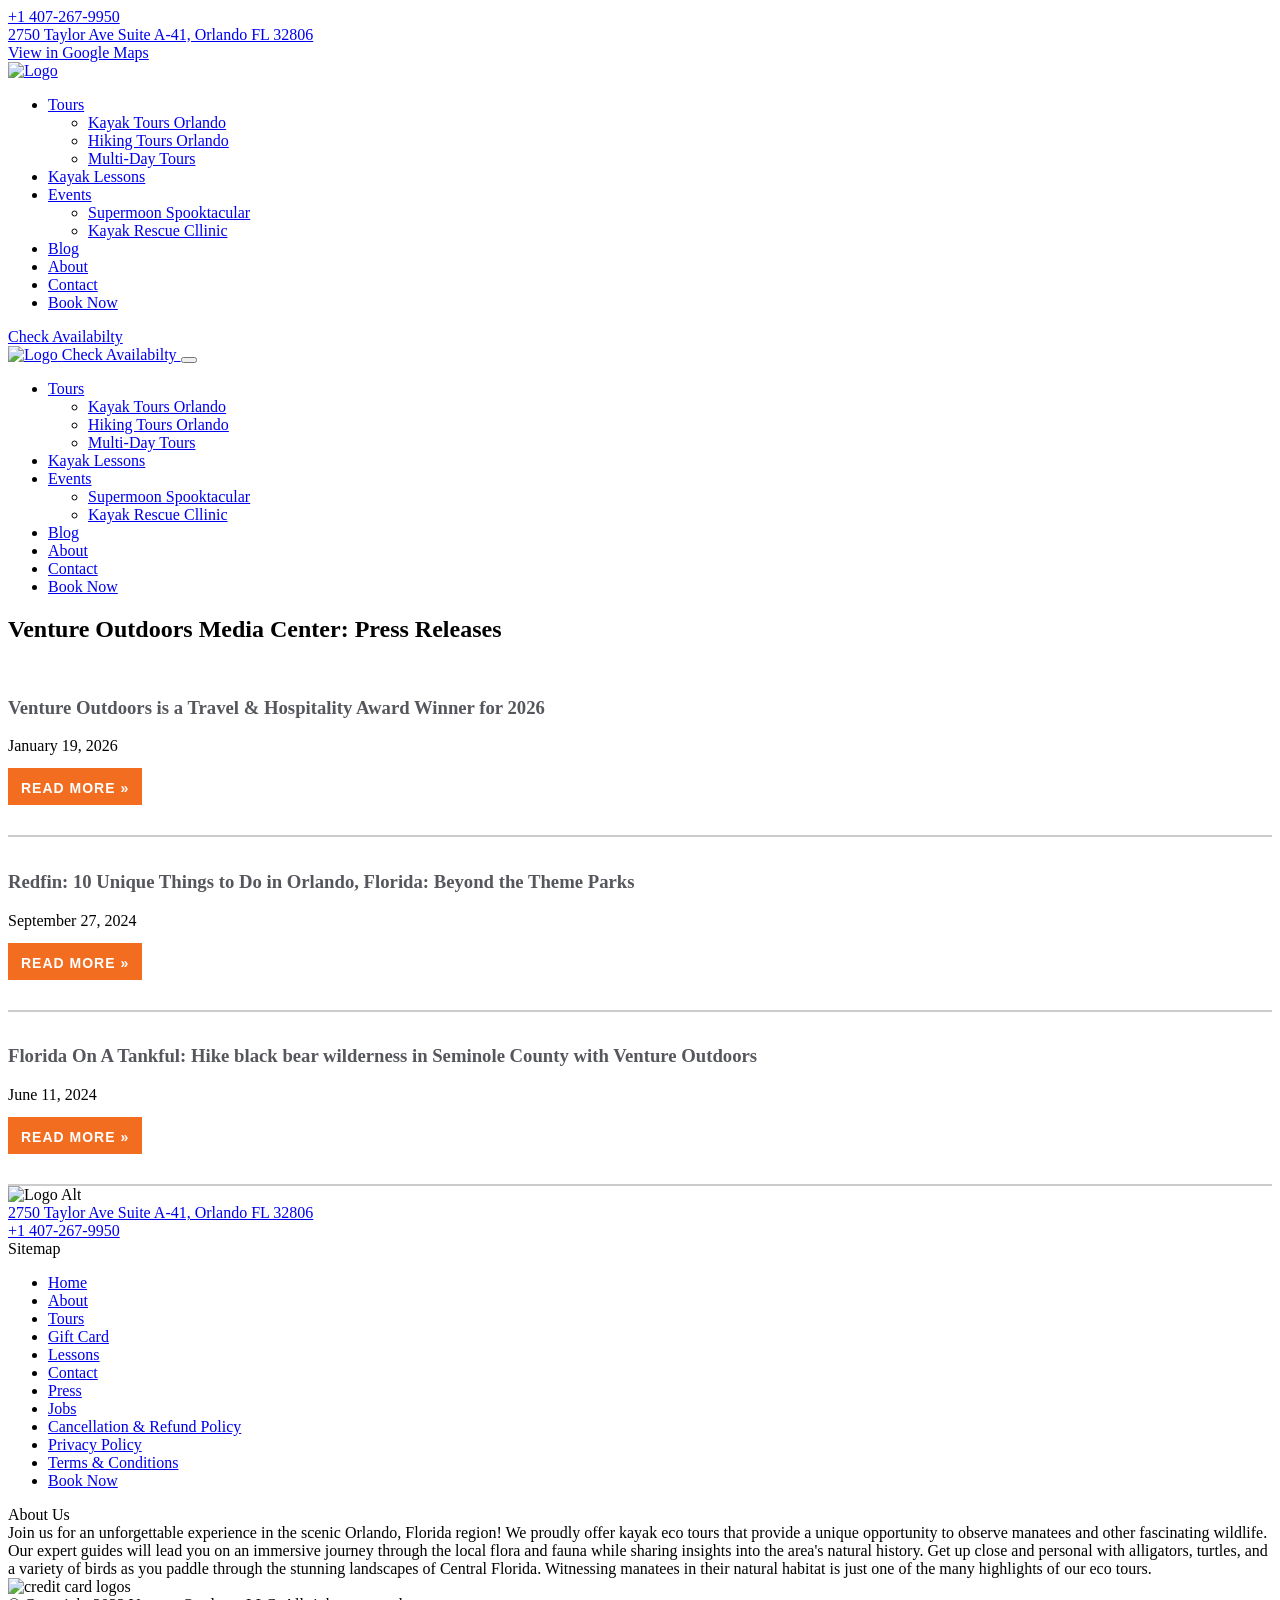
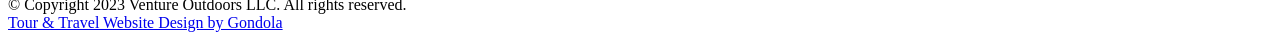
==== index.html @ 12ed65f8 "Initial commit." ====
<!doctype html>
<!--
 ██████╗  ██████╗ ███╗   ██╗██████╗  ██████╗ ██╗      █████╗            ████████╗██████╗  █████╗ ██╗   ██╗███████╗██╗
██╔════╝ ██╔═══██╗████╗  ██║██╔══██╗██╔═══██╗██║     ██╔══██╗           ╚══██╔══╝██╔══██╗██╔══██╗██║   ██║██╔════╝██║
██║  ███╗██║   ██║██╔██╗ ██║██║  ██║██║   ██║██║     ███████║              ██║   ██████╔╝███████║██║   ██║█████╗  ██║
██║   ██║██║   ██║██║╚██╗██║██║  ██║██║   ██║██║     ██╔══██║              ██║   ██╔══██╗██╔══██║╚██╗ ██╔╝██╔══╝  ██║
╚██████╔╝╚██████╔╝██║ ╚████║██████╔╝╚██████╔╝███████╗██║  ██║    ██╗       ██║   ██║  ██║██║  ██║ ╚████╔╝ ███████╗███████╗
 ╚═════╝  ╚═════╝ ╚═╝  ╚═══╝╚═════╝  ╚═════╝ ╚══════╝╚═╝  ╚═╝    ╚═╝       ╚═╝   ╚═╝  ╚═╝╚═╝  ╚═╝  ╚═══╝  ╚══════╝╚══════╝
Made with ♥ in Austin, Boulder, Key West, Medellin, Raleigh - https://gondola.travel - © Copyright 2021
-->
<html lang="en-US">

<head>
    <meta charset="utf-8">
    <meta http-equiv="x-ua-compatible" content="ie=edge">
    <meta name="viewport" content="width=device-width, initial-scale=1, shrink-to-fit=no">

    <title>Jobs - Venture Outdoors</title>

    <!-- All in One SEO 4.1.6.2 -->
    <meta name="robots" content="max-image-preview:large" />
    <meta name="google-site-verification" content="4XQphBFHT21Ok1KPwRfd1yV6gdIKWI-38BEIN23_1Zc" />
    <link rel="canonical" href="https://jobs.ventureoutdoorsflorida.com/" />
    <meta property="og:locale" content="en_US" />
    <meta property="og:site_name" content="Venture Outdoors - Just another Gondola Sites site" />
    <meta property="og:type" content="article" />
    <meta property="og:title" content="Jobs - Venture Outdoors" />
    <meta property="og:url" content="https://jobs.ventureoutdoorsflorida.com/" />
    <meta property="article:published_time" content="2023-08-31T20:32:22+00:00" />
    <meta property="article:modified_time" content="2024-12-18T20:30:49+00:00" />
    <meta name="twitter:card" content="summary" />
    <meta name="twitter:title" content="Jobs - Venture Outdoors" />
    <script type="application/ld+json" class="aioseo-schema">
			{"@context":"https:\/\/schema.org","@graph":[{"@type":"WebSite","@id":"https:\/\/ventureoutdoorsflorida.com\/#website","url":"https:\/\/ventureoutdoorsflorida.com\/","name":"Venture Outdoors","description":"Just another Gondola Sites site","inLanguage":"en-US","publisher":{"@id":"https:\/\/ventureoutdoorsflorida.com\/#organization"}},{"@type":"Organization","@id":"https:\/\/ventureoutdoorsflorida.com\/#organization","name":"Venture Outdoors","url":"https:\/\/ventureoutdoorsflorida.com\/"},{"@type":"BreadcrumbList","@id":"https:\/\/jobs.ventureoutdoorsflorida.com\/#breadcrumblist","itemListElement":[{"@type":"ListItem","@id":"https:\/\/ventureoutdoorsflorida.com\/#listItem","position":1,"item":{"@type":"WebPage","@id":"https:\/\/ventureoutdoorsflorida.com\/","name":"Home","description":"Join us today and get ready for an exhilarating Orlando kayaking experience like no other. Explore the picturesque waterways, encounter diverse wildlife, and soak in the breathtaking natural beauty!","url":"https:\/\/ventureoutdoorsflorida.com\/"},"nextItem":"https:\/\/jobs.ventureoutdoorsflorida.com\/#listItem"},{"@type":"ListItem","@id":"https:\/\/jobs.ventureoutdoorsflorida.com\/#listItem","position":2,"item":{"@type":"WebPage","@id":"https:\/\/jobs.ventureoutdoorsflorida.com\/","name":"Jobs","url":"https:\/\/jobs.ventureoutdoorsflorida.com\/"},"previousItem":"https:\/\/ventureoutdoorsflorida.com\/#listItem"}]},{"@type":"WebPage","@id":"https:\/\/jobs.ventureoutdoorsflorida.com\/#webpage","url":"https:\/\/jobs.ventureoutdoorsflorida.com\/","name":"Jobs - Venture Outdoors","inLanguage":"en-US","isPartOf":{"@id":"https:\/\/ventureoutdoorsflorida.com\/#website"},"breadcrumb":{"@id":"https:\/\/jobs.ventureoutdoorsflorida.com\/#breadcrumblist"},"datePublished":"2026-01-20T20:32:22+00:00","dateModified":"2026-01-20T20:32:22+00:00"}]}
		</script>
    <!-- All in One SEO -->

    <link rel='dns-prefetch' href='//moderate.cleantalk.org' />
    <link rel="stylesheet"
        href="https://ventureoutdoorsflorida.com/wp-content/themes/gondola-wp/resources/../lib/flickity/flickity.min.css?ver=5.8.12">
    <link rel="stylesheet"
        href="https://ventureoutdoorsflorida.com/wp-content/themes/gondola-wp/resources/../lib/flickity-fullscreen/fullscreen.css?ver=5.8.12">
    <link rel="stylesheet"
        href="https://ventureoutdoorsflorida.com/wp-content/themes/gondola-wp/resources/../lib/cookie-consent/cookieconsent.css?ver=5.8.12">
    <link href="https://ventureoutdoorsflorida.com/wp-content/plugins/ajax-search-lite/css/style.basic.css?ver=4.10"
        defer="defer" rel="stylesheet" type="text/css" media="all" />
    <link
        href="https://ventureoutdoorsflorida.com/wp-content/plugins/ajax-search-lite/css/style-curvy-black.css?ver=4.10"
        defer="defer" rel="stylesheet" type="text/css" media="all" />
    <link
        href="https://ventureoutdoorsflorida.com/wp-content/themes/gondola-wp/dist/styles/contact_8679959c.css?ver=5.8.12"
        defer="defer" rel="stylesheet" type="text/css" media="all" />
    <link
        href="https://ventureoutdoorsflorida.com/wp-content/uploads/sites/572/gondola-custom-css/gondola-custom-css.css"
        defer="defer" rel="stylesheet" type="text/css" media="all" />
    <link href="custom-styles.css" defer="defer" rel="stylesheet" type="text/css" media="all" />
    <style id='rocket-lazyload-inline-css' type='text/css'>
        .rll-youtube-player {
            position: relative;
            padding-bottom: 56.23%;
            height: 0;
            overflow: hidden;
            max-width: 100%;
        }

        .rll-youtube-player iframe {
            position: absolute;
            top: 0;
            left: 0;
            width: 100%;
            height: 100%;
            z-index: 100;
            background: 0 0
        }

        .rll-youtube-player img {
            bottom: 0;
            display: block;
            left: 0;
            margin: auto;
            max-width: 100%;
            width: 100%;
            position: absolute;
            right: 0;
            top: 0;
            border: none;
            height: auto;
            cursor: pointer;
            -webkit-transition: .4s all;
            -moz-transition: .4s all;
            transition: .4s all
        }

        .rll-youtube-player img:hover {
            -webkit-filter: brightness(75%)
        }

        .rll-youtube-player .play {
            height: 72px;
            width: 72px;
            left: 50%;
            top: 50%;
            margin-left: -36px;
            margin-top: -36px;
            position: absolute;
            background: url(https://ventureoutdoorsflorida.com/wp-content/plugins/rocket-lazy-load/assets/img/youtube.png) no-repeat;
            cursor: pointer
        }
    </style>
    <script> let themeColors = { "theme_color": "ltBlue", "reviews_background": "#46606b", "top_bar_background": "#353b49", "primary": "#ff7140", "accent": "#ff7140", "primary_button": "#ff7140", "link": "#ff7140", "icon": "#6ac9cd", "text_light": "#848484", "gray_light": "#E4E8E9", "off_white_background": "#f8f8f8", "header_background": "#ffffff", "footer_background": "#353b49", "text_color": "#0f0f0f", "danger_color": "#961f15", "warning_color": "#ffb30f", "success_color": "#31c46c", "hamburger_menu_color": "#ff7140", "mobile_dropdown_menu_background": "#ffffff", "mobile_dropdown_menu_text_color": "#ff7140", "top_bar_text_color": "#ffffff", "top_bar_link_color": "#ffffff", "header_text_color": "#ff7140", "header_link_color": "#ff7140", "header_button_text_color": "#ffffff", "footer_text_color": "#ffffff", "footer_link_color": "#ffffff", "header_button_background_color": "#ff7140" }</script>
    <script async defer data-website-id="1df58203-f57c-4f80-93d7-39aa122d0c62"
        src="https://analytics.gondola.travel/umami.js"></script>
    <script>
        window.addEventListener("DOMContentLoaded", async function () {
            function sleep(ms) {
                return new Promise(resolve => setTimeout(resolve, ms));
            }

            (async function () {
                await sleep(1000);

                const registerUmami = function (links, label) {
                    if (links) {
                        for (const link of links) {
                            link.addEventListener('click', () => umami(label));
                        }
                    }
                }

                const headerLinks = document.querySelector('div.container.main-header')?.getElementsByTagName('a');
                registerUmami(headerLinks, 'Navigation CTA');

                const heroLinks = document.querySelector('.container.hero-content')?.getElementsByTagName('a');
                registerUmami(heroLinks, 'Home page hero CTA');

                const footerLinks = document.getElementById('footer')?.getElementsByTagName('a');
                registerUmami(footerLinks, 'Footer CTA');

                const products = document.getElementsByClassName('product');
                if (products) {
                    for (const product of products) {
                        const bookLink = product.querySelector('a[title="Book Now"]');
                        if (bookLink) {
                            bookLink.addEventListener('click', () => umami('Product card Booking'));
                        } else {
                            // skip wrong product cards
                            continue;
                        }

                        const learMoreLink = product.querySelector('a[title="Learn More"]');
                        if (learMoreLink) {
                            learMoreLink.addEventListener('click', () => umami('Product card Learn More'));
                        }
                        const productImageLink = product.querySelector('div.product-header-image a');
                        if (productImageLink) {
                            productImageLink.addEventListener('click', () => umami('Product card Image'));
                        }
                    }
                }
            })();
        });
    </script>

    <script>
        window.addEventListener("DOMContentLoaded", async function () {
            function sleep(ms) {
                return new Promise(resolve => setTimeout(resolve, ms));
            }

            (async function () {
                await sleep(1000);

                const inquireAskLink = document.getElementById('gondola-inquiry-form')?.querySelector('a[data-target="#ask_question_modal"]');
                if (inquireAskLink) {
                    inquireAskLink.onclick = () => umami('Product page booking Ask a question');
                }
                const inquireSubmitButton = document.getElementById('gondola-inquiry-form')?.querySelector('button[type="submit"]');
                if (inquireSubmitButton) {
                    console.log('inquireSubmitButton', inquireSubmitButton);
                    inquireSubmitButton.parentElement.onclick = () => umami('Product page booking Request Info');
                } else {
                    const ctaLink = document.getElementById('product-calendar')?.querySelector('a');
                    if (ctaLink) {
                        ctaLink.onclick = () => umami('Product page booking CTA');
                    }
                }
            })();
        });
    </script>
    <script>(function (w, d, s, l, i) {
            w[l] = w[l] || []; w[l].push({
                'gtm.start':
                    new Date().getTime(), event: 'gtm.js'
            }); var f = d.getElementsByTagName(s)[0],
                j = d.createElement(s), dl = l != 'dataLayer' ? '&l=' + l : ''; j.async = true; j.src =
                    'https://www.googletagmanager.com/gtm.js?id=' + i + dl; f.parentNode.insertBefore(j, f);
        })(window, document, 'script', 'dataLayer', 'GTM-M6R42WX');</script>
    <script>
        const validateEmail = (email) => {
            return email.match(
                /^(([^<>()[\]\.,;:\s@\"]+(\.[^<>()[\]\.,;:\s@\"]+)*)|(\".+\"))@((\[[0-9]{1,3}\.[0-9]{1,3}\.[0-9]{1,3}\.[0-9]{1,3}\])|(([a-zA-Z\-0-9]+\.)+[a-zA-Z]{2,}))$/
            );
        };
        function onSubmitNewsletter(token) {
            document.getElementById("gondola-email-newsletter-form").submit();
        }

        function beforeCaptchaNewsletter(token) {
            let gondolaNewsletterForm = $("#gondola-email-newsletter-form").validate({
                onsubmit: false,
                rules: {
                    gondola_email: {
                        required: true,
                        email: true,
                    },
                },
            });

            if (!gondolaNewsletterForm.valid()) {
                $("iframe[title=\"Main content of the hCaptcha challenge\"]").parent().parent().css("visibility", "hidden")
                hcaptcha.reset()
            } else {
                let email = $("#gondola-email-newsletter-form #gondola_email").val();
                if (email && validateEmail(email)) {
                    $("iframe[title=\"Main content of the hCaptcha challenge\"]").parent().parent().css("visibility", "visible")
                    hcaptcha.reset()
                } else {
                    $("iframe[title=\"Main content of the hCaptcha challenge\"]").parent().parent().css("visibility", "hidden")
                    hcaptcha.reset()
                }
            }
        }

        function onSubmitInquiry(token) {
            document.getElementById("gondola-inquiry-form").submit();
        }
        function beforeCaptchaInquiry(token) {
            let gondolaInquiryForm = $("#gondola-inquiry-form").validate({
                onsubmit: false,
                rules: {
                    gondola_email: {
                        required: true,
                        email: true,
                    },
                },
            });

            if (!gondolaInquiryForm.valid()) {
                $("iframe[title=\"Main content of the hCaptcha challenge\"]").parent().parent().css("visibility", "hidden")
                hcaptcha.reset()
            } else {
                let email = $("#product-calendar #gondola_email").val();
                let name = $("#product-calendar #gondola_name").val();
                let when = $("#product-calendar #gondola_when").val();
                if (email && validateEmail(email) && name && when) {
                    $("iframe[title=\"Main content of the hCaptcha challenge\"]").parent().parent().css("visibility", "visible")
                    hcaptcha.reset()
                } else {
                    $("iframe[title=\"Main content of the hCaptcha challenge\"]").parent().parent().css("visibility", "hidden")
                    hcaptcha.reset()
                }
            }
        }
        function onSubmitQuestion(token) {
            document.getElementById("gondola-ask-a-question-form").submit();
        }
        function beforeCaptchaQuestion(token) {
            let gondolaAskAQuestionForm = $("#gondola-ask-a-question-form").validate({
                onsubmit: false,
                rules: {
                    gondola_email: {
                        required: true,
                        email: true,
                    },
                },
            });

            if (!gondolaAskAQuestionForm.valid()) {
                $("iframe[title=\"Main content of the hCaptcha challenge\"]").parent().parent().css("visibility", "hidden")
                hcaptcha.reset()
            } else {
                let email = $("#gondola-ask-a-question-form #gondola_email").val();
                let name = $("#gondola-ask-a-question-form #gondola_name").val();
                let message = $("#gondola-ask-a-question-form #gondola_question").val();
                if (email && validateEmail(email) && name && message) {
                    $("iframe[title=\"Main content of the hCaptcha challenge\"]").parent().parent().css("visibility", "visible")
                    hcaptcha.reset()
                } else {
                    $("iframe[title=\"Main content of the hCaptcha challenge\"]").parent().parent().css("visibility", "hidden")
                    hcaptcha.reset()
                }
            }
        }

    </script>
    <link rel="preconnect" href="https://fonts.gstatic.com" crossorigin />
    <link rel="preload" as="style" href="//fonts.googleapis.com/css?family=Open+Sans&display=swap" />
    <link rel="stylesheet" href="//fonts.googleapis.com/css?family=Open+Sans&display=swap" media="all" />
    <style>
        div[id*='ajaxsearchlitesettings'].searchsettings .asl_option_inner label {
            font-size: 0px !important;
            color: rgba(0, 0, 0, 0);
        }

        div[id*='ajaxsearchlitesettings'].searchsettings .asl_option_inner label:after {
            font-size: 11px !important;
            position: absolute;
            top: 0;
            left: 0;
            z-index: 1;
        }

        .asl_w_container {
            width: 100%;
            margin: 0px 0px 0px 0px;
        }

        div[id*='ajaxsearchlite'].asl_m {
            width: 100%;
        }

        div[id*='ajaxsearchliteres'].wpdreams_asl_results div.resdrg span.highlighted {
            font-weight: bold;
            color: rgba(217, 49, 43, 1);
            background-color: rgba(238, 238, 238, 1);
        }

        div[id*='ajaxsearchliteres'].wpdreams_asl_results .results div.asl_image {
            width: 240px;
            height: 130px;
            background-size: cover;
            background-repeat: no-repeat;
        }

        div.asl_r .results {
            max-height: none;
        }

        div.asl_r.asl_w.vertical .results .item::after {
            display: block;
            position: absolute;
            bottom: 0;
            content: '';
            height: 1px;
            width: 100%;
            background: #D8D8D8;
        }

        div.asl_r.asl_w.vertical .results .item.asl_last_item::after {
            display: none;
        }

        body span.asl_single_highlighted {
            display: inline !important;
            color: rgba(217, 49, 43, 1) !important;
            background-color: rgba(238, 238, 238, 1) !important;
        }
    </style>
    <link rel="icon" href="https://ventureoutdoorsflorida.com/wp-content/uploads/sites/572/2023/09/favicon.webp"
        sizes="32x32">
    <link rel="icon" href="https://ventureoutdoorsflorida.com/wp-content/uploads/sites/572/2023/09/favicon.webp"
        sizes="192x192">
    <link rel="apple-touch-icon"
        href="https://ventureoutdoorsflorida.com/wp-content/uploads/sites/572/2023/09/favicon.webp">
    <meta name="msapplication-TileImage"
        content="https://ventureoutdoorsflorida.com/wp-content/uploads/sites/572/2023/09/favicon.webp">
    <style type="text/css" id="wp-custom-css">
        @media (max-width: 400px) {

            .mobile-cta-logo-container img,
            img.mobile-cta-logo {
                max-height: 50px !important;
            }

            .font-18 {
                font-size: 14px;
            }

            img {
                height: fit-content;
                width: -webkit-fill-available;
            }

        }

        @media (max-width: 992px) {
            .dropdown-menu.mobile-dropdown-menu-background:hover {
                background: #fff !important;
            }

            img.icon-img {
                width: 20px;
            }

            a.btn.btn-secondary.text-color.btn-lg.mt-2.font-weight-bold.btn-block.fixed-book-now-button {
                color: #fff !important;
            }

            img.imgsvg {
                width: 20px;
            }
    </style>
    <script
        type="application/ld+json">{"@context":"https:\/\/schema.org","@type":"TravelAgency","name":"Venture Outdoors","address":{"@type":"PostalAddress","streetAddress":"2750 Taylor Ave Suite A-41, Orlando FL 32806","addressLocality":"","addressRegion":"","postalCode":"","addressCountry":"US"},"url":"https:\/\/ventureoutdoorsflorida.com","telephone":"+1 407-267-9950","sameAs":["https:\/\/www.facebook.com\/ventureoutdoorsusa","https:\/\/www.instagram.com\/ventureoutdoorsusa\/","https:\/\/www.linkedin.com\/company\/ventureoutdoorsusa","https:\/\/www.youtube.com\/@ventureoutdoorsusa"]}</script>
    <script
        type="application/ld+json">{"@context":"https:\/\/schema.org","@type":"FAQPage","mainEntity":[{"@type":"Question","name":"What should I wear for a kayak tour?","acceptedAnswer":{"@type":"Answer","text":"<p>Wear comfortable, moisture-wicking clothing, and consider a swimsuit or quick-dry shorts. Don't forget sunscreen, a hat, and water shoes or sandals with a secure strap.<\/p>\n"}},{"@type":"Question","name":"Are kayak tours safe?","acceptedAnswer":{"@type":"Answer","text":"<p>Yes, kayak tours are generally safe when conducted by experienced guides. They provide safety instructions and equipment. Always follow their guidance and wear a life jacket.<\/p>\n"}},{"@type":"Question","name":"Is wildlife viewing guaranteed on kayak tours?","acceptedAnswer":{"@type":"Answer","text":"<p>While wildlife sightings are common, they can't be guaranteed. Guides do their best to maximize your chances of seeing wildlife in their natural habitat.<\/p>\n"}},{"@type":"Question","name":"Are kayak lessons suitable for children?","acceptedAnswer":{"@type":"Answer","text":"<p>Many kayak lesson providers offer lessons for children and families. The minimum age may vary, so check with the provider for specific age requirements.<\/p>\n"}},{"@type":"Question","name":"Do I need to be physically fit for a hike?","acceptedAnswer":{"@type":"Answer","text":"<p>The difficulty of hikes varies, so there are options suitable for all fitness levels. Guides can recommend hikes that match your physical abilities.<\/p>\n"}},{"@type":"Question","name":"What should I bring on a hike?","acceptedAnswer":{"@type":"Answer","text":"<p>Essential items include sturdy hiking shoes, weather-appropriate clothing, a backpack, water, snacks, a map, and a first-aid kit. Follow your guide's recommendations.<\/p>\n"}},{"@type":"Question","name":"Are hikes suitable for children and families?","acceptedAnswer":{"@type":"Answer","text":"<p>Yes, many guided hikes are family-friendly. Guides can adjust the pace and route to accommodate children and ensure safety.<\/p>\n"}},{"@type":"Question","name":"Do tour guides accept tips?","acceptedAnswer":{"@type":"Answer","text":"<p>Our guides do accept tips, and they are greatly appreciated. Tipping is left up to the individual, but as a general practice, 15%-20% of the trip cost is the common gratuity in Orlando.<\/p>\n"}}]}</script>
    <noscript>
        <style id="rocket-lazyload-nojs-css">
            .rll-youtube-player,
            [data-lazy-src] {
                display: none !important;
            }
        </style>
    </noscript>
    <style>
        :root {
            --theme-color: #ff7140;
        }

        html {
            margin-top: 0 !important;
        }
    </style>
</head>

<body
    class="page-template page-template-page-jobs page-jobs page page-id-14 jobs app-data index-data singular-data page-data page-14-data page-jobs-data">
    <noscript><iframe src="https://www.googletagmanager.com/ns.html?id=GTM-M6R42WX" height="0" width="0"
            style="display:none;visibility:hidden"></iframe></noscript>
    <header class="banner">
        <div class="top-bar" id="top-bar">
            <div class="container-fluid">
                <div class="row">
                    <div class="col-12 col-md-10 text-center text-md-left font-12">
                        <div class="phone pr-3 float-left">
                            <i class="far fa-phone-alt mr-2 fa-fw"></i><a class="phone-number"
                                href="tel:+14072679950">+1 407-267-9950 </a>
                        </div>
                        <div class="address text-right text-md-left d-none d-md-block d-lg-block d-xl-block">
                            <i class="far fa-map-marker-alt mr-2 fa-fw"></i>
                            <a href="https://maps.google.com/?q=2750+Taylor+Ave+Suite+A-41%2C+Orlando+FL+32806++%2C++"
                                target="_blank" title="Google Maps" rel="noreferrer">
                                2750 Taylor Ave Suite A-41, Orlando FL 32806

                            </a>
                        </div>
                        <div class="address text-right text-md-left d-md-none d-lg-none d-xl-none">
                            <i class="far fa-map-marker-alt mr-2 fa-fw"></i>
                            <a href="https://maps.google.com/?q=2750 Taylor Ave Suite A-41, Orlando FL 32806  ,  "
                                target="_blank" title="Google Maps" rel="noreferrer">View in Google Maps</a>
                        </div>
                    </div>
                    <div class="col-12 col-md-2 text-center text-md-left font-12">
                        <div class="social float-right">
                            <a href="https://www.facebook.com/ventureoutdoorsusa" class="text-center float-left"
                                title="Facebook" target="_blank">
                                <i class="fab fa-facebook-f fa-fw"></i>
                            </a>
                            <a href="https://www.instagram.com/ventureoutdoorsusa/" class="ml-2 text-center float-left"
                                title="Instagram" target="_blank">
                                <i class="fab fa-instagram fa-fw"></i>
                            </a>
                            <a href="https://www.linkedin.com/company/ventureoutdoorsusa"
                                class="ml-2 text-center float-left" title="LinkedIn" target="_blank">
                                <i class="fab fa-linkedin-in fa-fw"></i>
                            </a>
                            <a href="https://www.youtube.com/@ventureoutdoorsusa" class="ml-2 text-center float-left"
                                title="Youtube" target="_blank">
                                <i class="fab fa-youtube fa-fw"></i>
                            </a>
                        </div>
                    </div>

                </div>
            </div>
        </div>
        <div class="container-fluid main-header">
            <div class="row d-none  d-lg-flex d-xl-flex">
                <div class="col-md-2 d-none d-md-flex d-lg-flex d-xl-flex align-items-center justify-content-start">
                    <a class="brand float-left" href="https://ventureoutdoorsflorida.com/" title="Gondola">
                        <img src="https://ventureoutdoorsflorida.com/wp-content/uploads/sites/572/2025/02/Venture-Outdoors-Logo.png"
                            alt="Logo" id="site-logo" class="site-logo img-fluid">
                    </a>
                </div>
                <div class="col-md-8 d-none d-md-flex d-lg-flex d-xl-flex align-items-center justify-content-center">
                    <nav class="nav-primary desktop-nav">
                        <ul id="menu-main" class="nav d-flex justify-content-center align-items-center" itemscope
                            itemtype="http://www.schema.org/SiteNavigationElement">
                            <li id="menu-item-32"
                                class="tours menu-item menu-item-type-custom menu-item-object-custom menu-item-has-children dropdown-cliackble dropdown menu-item-32 nav-item">
                                <a href="/#categories" data-hover="dropdown" aria-haspopup="true" aria-expanded="false"
                                    class="dropdown-toggle nav-link" id="menu-item-dropdown-32"><span
                                        itemprop="name">Tours</span></a>
                                <ul class="dropdown-menu" aria-labelledby="menu-item-dropdown-32">
                                    <li id="menu-item-542"
                                        class="menu-item menu-item-type-custom menu-item-object-custom menu-item-home menu-item-542 nav-item">
                                        <a itemprop="url" href="https://ventureoutdoorsflorida.com/#product-anchor"
                                            class="dropdown-item"><span itemprop="name">Kayak Tours Orlando</span></a>
                                    </li>
                                    <li id="menu-item-210"
                                        class="menu-item menu-item-type-taxonomy menu-item-object-category menu-item-210 nav-item">
                                        <a itemprop="url"
                                            href="https://ventureoutdoorsflorida.com/category/hiking-tours/"
                                            class="dropdown-item"><span itemprop="name">Hiking Tours Orlando</span></a>
                                    </li>
                                    <li id="menu-item-781"
                                        class="menu-item menu-item-type-taxonomy menu-item-object-category menu-item-781 nav-item">
                                        <a itemprop="url"
                                            href="https://ventureoutdoorsflorida.com/category/kayak-expedition-trips/"
                                            class="dropdown-item"><span itemprop="name">Multi-Day Tours</span></a>
                                    </li>
                                </ul>
                            </li>
                            <li id="menu-item-405"
                                class="menu-item menu-item-type-custom menu-item-object-custom menu-item-405 nav-item">
                                <a itemprop="url" href="https://ventureoutdoorsflorida.com/category/kayak-lessons/"
                                    class="nav-link"><span itemprop="name">Kayak Lessons</span></a>
                            </li>
                            <li id="menu-item-592"
                                class="menu-item menu-item-type-custom menu-item-object-custom menu-item-has-children dropdown-cliackble dropdown menu-item-592 nav-item">
                                <a href="#" data-hover="dropdown" aria-haspopup="true" aria-expanded="false"
                                    class="dropdown-toggle nav-link" id="menu-item-dropdown-592"><span
                                        itemprop="name">Events</span></a>
                                <ul class="dropdown-menu" aria-labelledby="menu-item-dropdown-592">
                                    <li id="menu-item-593"
                                        class="menu-item menu-item-type-custom menu-item-object-custom menu-item-593 nav-item">
                                        <a itemprop="url"
                                            href="https://ventureoutdoorsflorida.com/product/supermoon-spooktacular-kayak-under-the-full-moons-haunting-glow/"
                                            class="dropdown-item"><span itemprop="name">Supermoon
                                                Spooktacular</span></a>
                                    </li>
                                    <li id="menu-item-594"
                                        class="menu-item menu-item-type-custom menu-item-object-custom menu-item-594 nav-item">
                                        <a itemprop="url"
                                            href="https://ventureoutdoorsflorida.com/product/kayak-rescue-mastering-vital-water-safety-skills/"
                                            class="dropdown-item"><span itemprop="name">Kayak Rescue Cllinic</span></a>
                                    </li>
                                </ul>
                            </li>
                            <li id="menu-item-33"
                                class="blog menu-item menu-item-type-custom menu-item-object-custom menu-item-33 nav-item">
                                <a itemprop="url" href="/blog" class="nav-link"><span itemprop="name">Blog</span></a>
                            </li>
                            <li id="menu-item-35"
                                class="about menu-item menu-item-type-custom menu-item-object-custom menu-item-35 nav-item">
                                <a itemprop="url" href="/about" class="nav-link"><span itemprop="name">About</span></a>
                            </li>
                            <li id="menu-item-34"
                                class="contact menu-item menu-item-type-custom menu-item-object-custom current-menu-item active menu-item-34 nav-item">
                                <a itemprop="url" href="/contact" class="nav-link" aria-current="page"><span
                                        itemprop="name">Contact</span></a>
                            </li>
                            <li class="container menu-item book-now"><a
                                    href="https://fareharbor.com/embeds/book/ventureoutdoorsllc/items/?language=en-us&full-items=yes&back=https://ventureoutdoorsflorida.com/&g4=yes"
                                    class="btn btn-header text-white btn-block mt-3 font-weight-bold float-right"
                                    title="Check Availabilty">Book Now</a></li>
                        </ul>
                    </nav>
                </div>
                <div class="col-md-2 d-none d-md-flex d-lg-flex d-xl-flex align-items-center justify-content-end">
                    <a href="https://fareharbor.com/embeds/book/ventureoutdoorsllc/items/?language=en-us&amp;full-items=yes&amp;back=https://ventureoutdoorsflorida.com/&amp;g4=yes"
                        class="btn btn-header text-decoration-none font-weight-bold text-uppercase float-right d-none d-md-block d-lg-block d-xl-block header-cta-button"
                        title="Check Availabilty">
                        Check Availabilty
                    </a>
                </div>
            </div>
            <a class="brand mobile-cta-logo-container none  d-lg-none d-xl-none float-left col-5"
                href="https://ventureoutdoorsflorida.com/">
                <img class="mobile-cta-logo"
                    src="https://ventureoutdoorsflorida.com/wp-content/uploads/sites/572/2025/02/Venture-Outdoors-Logo.png"
                    alt="Logo" id="site-logo-mobile" class="site-logo img-fluid">
            </a>
            <a href="https://fareharbor.com/embeds/book/ventureoutdoorsllc/items/?language=en-us&amp;full-items=yes&amp;back=https://ventureoutdoorsflorida.com/&amp;g4=yes"
                class="btn btn-header btn-mobile text-center text-white d-xl-none d-md-none d-lg-none col-4 mt-3 ml-auto font-weight-bold "
                title="Check Availabilty">
                Check Availabilty
            </a>


            <button
                class="hamburger hamburger--vortex  none  d-lg-none d-xl-none float-right col-2 align-content-center"
                type="button">
                <span class="hamburger-box">
                    <span class="hamburger-inner"></span>
                </span>
            </button>
            <nav class="nav-primary mobile none  d-lg-none d-xl-none">
                <div class="container">
                    <ul id="menu-main-1" class="nav mobile-nav" itemscope
                        itemtype="http://www.schema.org/SiteNavigationElement">
                        <li
                            class="tours menu-item menu-item-type-custom menu-item-object-custom menu-item-has-children dropdown-cliackble dropdown menu-item-32 nav-item container">
                            <a href="/#categories" data-hover="dropdown" aria-haspopup="true" aria-expanded="false"
                                class="nav-link" id="menu-item-dropdown-32"><span itemprop="name">Tours</span></a>
                            <ul class="dropdown-menu" aria-labelledby="menu-item-dropdown-32">
                                <li
                                    class="menu-item menu-item-type-custom menu-item-object-custom menu-item-home menu-item-542 nav-item container">
                                    <a itemprop="url" href="https://ventureoutdoorsflorida.com/#product-anchor"
                                        class="nav-link"><span itemprop="name">Kayak Tours Orlando</span></a>
                                </li>
                                <li
                                    class="menu-item menu-item-type-taxonomy menu-item-object-category menu-item-210 nav-item container">
                                    <a itemprop="url" href="https://ventureoutdoorsflorida.com/category/hiking-tours/"
                                        class="nav-link"><span itemprop="name">Hiking Tours Orlando</span></a>
                                </li>
                                <li
                                    class="menu-item menu-item-type-taxonomy menu-item-object-category menu-item-781 nav-item container">
                                    <a itemprop="url"
                                        href="https://ventureoutdoorsflorida.com/category/kayak-expedition-trips/"
                                        class="nav-link"><span itemprop="name">Multi-Day Tours</span></a>
                                </li>
                            </ul>
                        </li>
                        <li
                            class="menu-item menu-item-type-custom menu-item-object-custom menu-item-405 nav-item container">
                            <a itemprop="url" href="https://ventureoutdoorsflorida.com/category/kayak-lessons/"
                                class="nav-link"><span itemprop="name">Kayak Lessons</span></a>
                        </li>
                        <li
                            class="menu-item menu-item-type-custom menu-item-object-custom menu-item-has-children dropdown-cliackble dropdown menu-item-592 nav-item container">
                            <a href="#" data-hover="dropdown" aria-haspopup="true" aria-expanded="false"
                                class="nav-link" id="menu-item-dropdown-592"><span itemprop="name">Events</span></a>
                            <ul class="dropdown-menu" aria-labelledby="menu-item-dropdown-592">
                                <li
                                    class="menu-item menu-item-type-custom menu-item-object-custom menu-item-593 nav-item container">
                                    <a itemprop="url"
                                        href="https://ventureoutdoorsflorida.com/product/supermoon-spooktacular-kayak-under-the-full-moons-haunting-glow/"
                                        class="nav-link"><span itemprop="name">Supermoon Spooktacular</span></a>
                                </li>
                                <li
                                    class="menu-item menu-item-type-custom menu-item-object-custom menu-item-594 nav-item container">
                                    <a itemprop="url"
                                        href="https://ventureoutdoorsflorida.com/product/kayak-rescue-mastering-vital-water-safety-skills/"
                                        class="nav-link"><span itemprop="name">Kayak Rescue Cllinic</span></a>
                                </li>
                            </ul>
                        </li>
                        <li
                            class="blog menu-item menu-item-type-custom menu-item-object-custom menu-item-33 nav-item container">
                            <a itemprop="url" href="/blog" class="nav-link"><span itemprop="name">Blog</span></a>
                        </li>
                        <li
                            class="about menu-item menu-item-type-custom menu-item-object-custom menu-item-35 nav-item container">
                            <a itemprop="url" href="/about" class="nav-link"><span itemprop="name">About</span></a>
                        </li>
                        <li
                            class="contact menu-item menu-item-type-custom menu-item-object-custom current-menu-item active menu-item-34 nav-item container">
                            <a itemprop="url" href="/contact" class="nav-link" aria-current="page"><span
                                    itemprop="name">Contact</span></a>
                        </li>
                        <li class="container menu-item book-now"><a
                                href="https://fareharbor.com/embeds/book/ventureoutdoorsllc/items/?language=en-us&full-items=yes&back=https://ventureoutdoorsflorida.com/&g4=yes"
                                class="btn btn-header text-white btn-block mt-3 font-weight-bold float-right"
                                title="Check Availabilty">Book Now</a></li>
                    </ul>
                </div>
            </nav>
        </div>
    </header>
    <section id="hero-small">
        <div class="container-fluid">
            <div class="container hero-content">
                <div class="row">
                    <div class="col-12">
                        <div class="text-capitalize font-weight-bold">
                            <div class="mt-5 mb-4">
                                <h1 class="font-30 font-weight-bold">Venture Outdoors Media Center: Press Releases</h1>
                            </div>
                        </div>
                    </div>
                </div>
            </div>
    </section>
    <div class="wrap container bg-white" role="document">
        <div class="content">
            <main class="main">
                <div class="full-width off-white-background pb-5">
                    <div class="container">
                        <div style="padding: 15px 0;padding-bottom: 30px !important;border-bottom: 2px solid #ccc;">
                            <h3 clss="post-title">
                                <a href="https://awards.travel/venture-outdoors-is-a-travel-hospitality-award-winner-for-2026/"
                                    target="_blank" rel="noopener noreferrer" class="post-title">Venture Outdoors is a
                                    Travel & Hospitality Award Winner for 2026</a>
                            </h3>
                            <div style="margin-bottom: 13px;">
                                <span class="text-light1">January 19, 2026</span>
                            </div>
                            <a href="https://awards.travel/venture-outdoors-is-a-travel-hospitality-award-winner-for-2026/"
                                target="_blank" rel="noopener noreferrer" class="post__read-more"> Read More »</a>
                        </div>
                        <div style="padding: 15px 0;padding-bottom: 30px !important;border-bottom: 2px solid #ccc;">
                            <h3 clss="post-title">
                                <a href="https://www.redfin.com/blog/unique-things-to-do-in-orlando-fl/"
                                    target="_blank" rel="noopener noreferrer" class="post-title">Redfin: 10 Unique Things to Do in Orlando, Florida: Beyond the Theme Parks</a>
                            </h3>
                            <div style="margin-bottom: 13px;">
                                <span class="text-light1">September 27, 2024</span>
                            </div>
                            <a href="https://www.redfin.com/blog/unique-things-to-do-in-orlando-fl/"
                                target="_blank" rel="noopener noreferrer" class="post__read-more"> Read More »</a>
                        </div>
                        <div style="padding: 15px 0;padding-bottom: 30px !important;border-bottom: 2px solid #ccc;">
                            <h3 clss="post-title">
                                <a href="https://mynews13.com/fl/orlando/florida-on-a-tankful/2024/06/11/take-a-tour-in-seminole-county-to-see-a-florida-black-bear"
                                    target="_blank" rel="noopener noreferrer" class="post-title">Florida On A Tankful: Hike black bear
                                    wilderness in Seminole County with Venture Outdoors</a>
                            </h3>
                            <div style="margin-bottom: 13px;">
                                <span class="text-light1">June 11, 2024</span>
                            </div>
                            <a href="https://mynews13.com/fl/orlando/florida-on-a-tankful/2024/06/11/take-a-tour-in-seminole-county-to-see-a-florida-black-bear"
                                target="_blank" rel="noopener noreferrer" class="post__read-more"> Read More »</a>
                        </div>
                    </div>
                </div>
            </main>
        </div>
    </div>
    <footer class="content-info bg-footer font-14 pt-5 pb-5" id="footer">
        <div class="container">
            <div class="row">
                <div class="col-12 col-md-4 mb-5">
                    <div class="footer-logo mb-4">
                        <img src="https://ventureoutdoorsflorida.com/wp-content/uploads/sites/572/2025/02/Venture-Outdoors-Logo.png"
                            alt="Logo Alt" id="footer-logo" class="footer-logo">
                    </div>
                    <div class="mb-3 clearfix d-flex">
                        <i class="far fa-map-marker-alt mr-3 fa-fw fa-pull-left mt-1"></i>
                        <a href="https://maps.google.com/?q=2750+Taylor+Ave+Suite+A-41%2C+Orlando+FL+32806++%2C++"
                            target="_blank" title="Google Maps Link" class="opacity-80" rel="noreferrer">
                            2750 Taylor Ave Suite A-41, Orlando FL 32806<br>

                        </a>
                    </div>

                    <div class="mb-3 d-flex">
                        <i class="far fa-phone-alt mr-3 fa-fw fa-pull-left mt-1"></i><a href="tel:+14072679950"
                            title="+1 407-267-9950" class="opacity-80 phone-number">+1 407-267-9950</a>
                    </div>

                    <div class="social mt-5">
                        <a href="https://www.facebook.com/ventureoutdoorsusa"
                            class="rounded-circle bg-link mr-2 text-center float-left text-white" title="Facebook"
                            target="_blank">
                            <i class="fab fa-facebook-f fa-fw"></i>
                        </a>
                        <a href="https://www.instagram.com/ventureoutdoorsusa/"
                            class="rounded-circle bg-link mr-2 text-center float-left text-white" title="Instagram"
                            target="_blank">
                            <i class="fab fa-instagram fa-fw"></i>
                        </a>
                        <a href="https://www.linkedin.com/company/ventureoutdoorsusa"
                            class="rounded-circle bg-link mr-2 text-center float-left text-white" title="Linkedin"
                            target="_blank">
                            <i class="fab fa-linkedin-in fa-fw"></i>
                        </a>
                        <a href="https://www.youtube.com/@ventureoutdoorsusa"
                            class="rounded-circle bg-link mr-2 text-center float-left text-white" title="Youtube"
                            target="_blank">
                            <i class="fab fa-youtube fa-fw"></i>
                        </a>
                    </div>
                </div>
                <div class="col-12 col-md-4 mb-5">
                    <div class="font-weight-bold text-uppercase mb-4">
                        Sitemap
                    </div>
                    <div>

                        <ul id="menu-footer" class="footer-sitemap justify-content-center align-items-center opacity-80"
                            itemscope itemtype="http://www.schema.org/SiteNavigationElement">
                            <li class="menu-item menu-home"><a href="https://ventureoutdoorsflorida.com/">Home</a></li>
                            <li class="menu-item menu-about"><a
                                    href="https://ventureoutdoorsflorida.com/about/">About</a></li>
                            <li class="menu-item menu-tours"><a
                                    href="https://ventureoutdoorsflorida.com/#product-anchor">Tours</a></li>
                            <li class="menu-item menu-gift-card"><a
                                    href="https://fareharbor.com/embeds/book/ventureoutdoorsllc/items/341584/calendar/?flow=648312&#038;full-items=yes&#038;back=https://www.ventureoutdoorsflorida.com/&#038;g4=yes">Gift
                                    Card</a></li>
                            <li class="menu-item menu-lessons"><a
                                    href="https://ventureoutdoorsflorida.com/category/kayak-lessons/">Lessons</a></li>
                            <li class="active menu-item menu-contact"><a
                                    href="https://ventureoutdoorsflorida.com/contact/" aria-current="page">Contact</a>
                            </li>
                            <li class="menu-item menu-press"><a
                                    href="https://press.ventureoutdoorsflorida.com/">Press</a></li>
                            <li class="menu-item menu-jobs"><a
                                    href="https://jobs.ventureoutdoorsflorida.com/">Jobs</a></li>
                            <li class="menu-item menu-cancellation-refund-policy"><a
                                    href="https://ventureoutdoorsflorida.com/cancellation-refund-policy/">Cancellation
                                    &#038; Refund Policy</a></li>
                            <li class="menu-item menu-privacy-policy"><a
                                    href="https://ventureoutdoorsflorida.com/privacy-policy/">Privacy Policy</a></li>
                            <li class="menu-item menu-terms-conditions"><a
                                    href="https://ventureoutdoorsflorida.com/terms-conditions/">Terms &#038;
                                    Conditions</a></li>
                            <li class="container menu-item book-now"><a
                                    href="https://fareharbor.com/embeds/book/ventureoutdoorsllc/items/?language=en-us&full-items=yes&back=https://ventureoutdoorsflorida.com/&g4=yes"
                                    class="btn btn-header text-white btn-block mt-3 font-weight-bold float-right"
                                    title="Check Availabilty">Book Now</a></li>
                        </ul>
                    </div>
                </div>
                <div class="col-12 col-md-4 mb-5">
                    <section id="about-footer">
                        <div class="row mb-4">
                            <div class="col-12 font-weight-bold text-uppercase">
                                About Us
                            </div>
                        </div>
                        <div class="row">
                            <div class="col-12 opacity-80">
                                Join us for an unforgettable experience in the scenic Orlando, Florida region! We
                                proudly offer kayak eco tours that provide a unique opportunity to observe manatees and
                                other fascinating wildlife. Our expert guides will lead you on an immersive journey
                                through the local flora and fauna while sharing insights into the area's natural
                                history. Get up close and personal with alligators, turtles, and a variety of birds as
                                you paddle through the stunning landscapes of Central Florida. Witnessing manatees in
                                their natural habitat is just one of the many highlights of our eco tours. </div>
                        </div>
                    </section>
                </div>
            </div>
            <div class="sub-footer mt-0 mb-5 opacity-50"></div>
            <div class="row mb-5 mb-md-0">
                <div class="col-12 col-md-6 powered-by mt-md-0 mt-5">
                    <img src="https://ventureoutdoorsflorida.com/wp-content/themes/gondola-wp/resources/assets/images/credit-card-logos.png"
                        width="100%" alt="credit card logos" class="footer-cc-logos" />
                </div>

                <div class="col-12 col-md-6 copyright opacity-50 text-center text-md-right">
                    © Copyright 2023 Venture Outdoors LLC. All rights reserved. <br />
                    <div class="float-none float-md-right">
                        <a href="https://gondola.travel?utm_source=client&utm_medium=referral&utm_campaign=footer-refer&utm_term=ventureoutdoorsflorida.com"
                            target="_blank">
                            Tour & Travel Website Design by Gondola
                        </a>
                    </div>
                </div>
            </div>
        </div>
    </footer>


    <script>


        let automatedDelay = 1000;
        let innerBookingButtonText = document.querySelector(".main-header .header-cta-button").innerText;
        let innerBookingMobileButtonText = document.querySelector(".main-header .btn-header.btn-mobile").innerText;
        let innerBookingHeroButtonText = "";
        if (document.querySelector(".hero-content .btn.btn-primary.text-decoration-none") !== null) {
            innerBookingHeroButtonText = document.querySelector(".hero-content .btn.btn-primary.text-decoration-none").innerText;
        }

        function disableBookingButtons() {
            document.querySelector(".main-header .header-cta-button").classList.add("disabled");
            document.querySelector(".main-header .header-cta-button").innerHTML = "<span class='loader'></span>";

            document.querySelector(".main-header .btn-header.btn-mobile").classList.add("disabled");
            document.querySelector(".main-header .btn-header.btn-mobile").innerHTML = "<span class='loader'></span>";

            if (document.querySelector(".hero-content .btn.btn-primary.text-decoration-none") !== null) {
                document.querySelector(".hero-content .btn.btn-primary.text-decoration-none").classList.add("disabled");
                document.querySelector(".hero-content .btn.btn-primary.text-decoration-none").innerHTML = "<span class='loader'></span>";
            }
        }

        function enableBookingButtons() {
            if (document.querySelector(".main-header .header-cta-button").classList.contains("disabled")) {
                document.querySelector(".main-header .header-cta-button").classList.remove("disabled");
                document.querySelector(".main-header .header-cta-button").innerHTML = innerBookingButtonText;
            }

            if (document.querySelector(".main-header .btn-header.btn-mobile").classList.contains("disabled")) {
                document.querySelector(".main-header .btn-header.btn-mobile").classList.remove("disabled");
                document.querySelector(".main-header .btn-header.btn-mobile").innerHTML = innerBookingMobileButtonText;
            }

            if (document.querySelector(".hero-content .btn.btn-primary.text-decoration-none") !== null && document.querySelector(".hero-content .btn.btn-primary.text-decoration-none").classList.contains("disabled")) {
                document.querySelector(".hero-content .btn.btn-primary.text-decoration-none").classList.remove("disabled");
                document.querySelector(".hero-content .btn.btn-primary.text-decoration-none").innerHTML = innerBookingHeroButtonText;
            }
        }

        function injectOptimizedScript(providerScript) {
            switch (providerScript) {
                case "fareharbor":
                    var idPrefix = "fareharbor-book-button";
                    var id = idPrefix + "-js";
                    if (document.getElementById(id)) {
                        enableBookingButtons()
                        return;
                    }
                    var head = document.getElementsByTagName("head")[0];
                    var el = document.createElement("script"); el.id = id;
                    var basePath = "https://fareharbor.com/embeds/api/v1/?autolightframe=yes";
                    el.src = basePath;
                    head.appendChild(el);
                    break;
                case "peek":
                    window._peekConfig = { key: "" } || {};
                    var idPrefix = "peek-book-button";
                    var id = idPrefix + "-js";
                    if (document.getElementById(id)) {
                        enableBookingButtons()
                        return;
                    }
                    var head = document.getElementsByTagName("head")[0];
                    var el = document.createElement("script"); el.id = id;
                    var date = new Date; var stamp = date.getMonth() + "-" + date.getDate();
                    var basePath = "https://js.peek.com";
                    el.src = basePath + "/widget_button.js?ts=" + stamp;
                    head.appendChild(el); id = idPrefix + "-css"; el = document.createElement("link"); el.id = id;
                    el.href = basePath + "/widget_button.css?ts=" + stamp;
                    el.rel = "stylesheet"; el.type = "text/css"; head.appendChild(el);
                    break;
                case "xola":
                    var idPrefix = "xola-book-button";
                    var id = idPrefix + "-js";
                    if (document.getElementById(id)) {
                        enableBookingButtons()
                        return;
                    }
                    var head = document.getElementsByTagName("head")[0];
                    var el = document.createElement("script"); el.id = id;
                    var basePath = "https://xola.com/checkout.js";
                    el.src = basePath;
                    head.appendChild(el);
                    break;
            }
            setTimeout(enableBookingButtons, 500);
        }
    </script>
    <script type="text/javascript">
        disableBookingButtons();
        "mousemove touchstart click touchmove scroll".split(" ").forEach(function (e) {
            addEventListener(e, (event) => {
                injectOptimizedScript("fareharbor");
            }, false);
        });
        setTimeout(() => { injectOptimizedScript("fareharbor") }, automatedDelay);
    </script>
    <script
        src="https://ventureoutdoorsflorida.com/wp-content/themes/gondola-wp/resources/../lib/jquery/jquery.min.js?ver=5.8.12"></script>
    <script
        src="https://ventureoutdoorsflorida.com/wp-content/themes/gondola-wp/resources/../lib/jquery-migrate/jquery-migrate.min.js?ver=5.8.12"
        defer></script>
    <script
        src="https://ventureoutdoorsflorida.com/wp-content/themes/gondola-wp/resources/../lib/flickity/flickity.min.js?ver=5.8.12"></script>
    <script
        src="https://ventureoutdoorsflorida.com/wp-content/themes/gondola-wp/resources/../lib/flickity-fullscreen/fullscreen.js?ver=5.8.12"></script>
    <script
        src="https://ventureoutdoorsflorida.com/wp-content/themes/gondola-wp/resources/../lib/cookie-consent/cookieconsent.js?ver=5.8.12"></script>
    <script
        src="https://ventureoutdoorsflorida.com/wp-content/themes/gondola-wp/resources/../lib/cookie-consent/cookieconsent-config.js?ver=5.8.12"></script>
    <script
        src="https://ventureoutdoorsflorida.com/wp-content/plugins/ajax-search-lite/js/min/external/simplebar.js?ver=4751"></script>
    <script>
        window.ASL = typeof window.ASL !== 'undefined' ? window.ASL : {}; window.ASL.wp_rocket_exception = "DOMContentLoaded"; window.ASL.ajaxurl = "https:\/\/ventureoutdoorsflorida.com\/wp-admin\/admin-ajax.php"; window.ASL.backend_ajaxurl = "https:\/\/ventureoutdoorsflorida.com\/wp-admin\/admin-ajax.php"; window.ASL.js_scope = "jQuery"; window.ASL.asl_url = "https:\/\/ventureoutdoorsflorida.com\/wp-content\/plugins\/ajax-search-lite\/"; window.ASL.detect_ajax = 0; window.ASL.media_query = 4751; window.ASL.version = 4751; window.ASL.pageHTML = ""; window.ASL.additional_scripts = [{ "handle": "wd-asl-scroll-simple", "src": "https:\/\/ventureoutdoorsflorida.com\/wp-content\/plugins\/ajax-search-lite\/js\/min\/external\/simplebar.js", "prereq": false }, { "handle": "wd-asl-ajaxsearchlite", "src": "https:\/\/ventureoutdoorsflorida.com\/wp-content\/plugins\/ajax-search-lite\/js\/min\/plugin\/optimized\/asl-prereq.js", "prereq": [] }, { "handle": "wd-asl-ajaxsearchlite-core", "src": "https:\/\/ventureoutdoorsflorida.com\/wp-content\/plugins\/ajax-search-lite\/js\/min\/plugin\/optimized\/asl-core.js", "prereq": [] }, { "handle": "wd-asl-ajaxsearchlite-vertical", "src": "https:\/\/ventureoutdoorsflorida.com\/wp-content\/plugins\/ajax-search-lite\/js\/min\/plugin\/optimized\/asl-results-vertical.js", "prereq": ["wd-asl-ajaxsearchlite"] }, { "handle": "wd-asl-ajaxsearchlite-load", "src": "https:\/\/ventureoutdoorsflorida.com\/wp-content\/plugins\/ajax-search-lite\/js\/min\/plugin\/optimized\/asl-load.js", "prereq": ["wd-asl-ajaxsearchlite-vertical"] }]; window.ASL.script_async_load = false; window.ASL.scrollbar = true; window.ASL.css_async = false; window.ASL.js_retain_popstate = 0; window.ASL.highlight = { "enabled": true, "data": [{ "selector": "#content", "scroll": false, "scroll_offset": 0, "whole": true }] }; window.ASL.fix_duplicates = 1; window.ASL.analytics = { "method": 0, "tracking_id": "", "string": "?ajax_search={asl_term}", "event": { "focus": { "active": 1, "action": "focus", "category": "ASL", "label": "Input focus", "value": "1" }, "search_start": { "active": 0, "action": "search_start", "category": "ASL", "label": "Phrase: {phrase}", "value": "1" }, "search_end": { "active": 1, "action": "search_end", "category": "ASL", "label": "{phrase} | {results_count}", "value": "1" }, "magnifier": { "active": 1, "action": "magnifier", "category": "ASL", "label": "Magnifier clicked", "value": "1" }, "return": { "active": 1, "action": "return", "category": "ASL", "label": "Return button pressed", "value": "1" }, "facet_change": { "active": 0, "action": "facet_change", "category": "ASL", "label": "{option_label} | {option_value}", "value": "1" }, "result_click": { "active": 1, "action": "result_click", "category": "ASL", "label": "{result_title} | {result_url}", "value": "1" } } };
    </script>
    <script
        src="https://ventureoutdoorsflorida.com/wp-content/plugins/ajax-search-lite/js/min/plugin/optimized/asl-prereq.js?ver=4751"></script>
    <script
        src="https://ventureoutdoorsflorida.com/wp-content/plugins/ajax-search-lite/js/min/plugin/optimized/asl-core.js?ver=4751"></script>
    <script
        src="https://ventureoutdoorsflorida.com/wp-content/plugins/ajax-search-lite/js/min/plugin/optimized/asl-results-vertical.js?ver=4751"></script>
    <script
        src="https://ventureoutdoorsflorida.com/wp-content/plugins/ajax-search-lite/js/min/plugin/optimized/asl-load.js?ver=4751"></script>
    <script
        src="https://ventureoutdoorsflorida.com/wp-content/plugins/ajax-search-lite/js/min/plugin/optimized/asl-wrapper.js?ver=4751"></script>
    <script
        src="https://ventureoutdoorsflorida.com/wp-content/themes/gondola-wp/dist/scripts/contact_8679959c.js?ver=5.8.12"></script>
    <script src="https://moderate.cleantalk.org/ct-bot-detector-wrapper.js"></script>
    <script>window.lazyLoadOptions = {
            elements_selector: "iframe[data-lazy-src]",
            data_src: "lazy-src",
            data_srcset: "lazy-srcset",
            data_sizes: "lazy-sizes",
            class_loading: "lazyloading",
            class_loaded: "lazyloaded",
            threshold: 300,
            callback_loaded: function (element) {
                if (element.tagName === "IFRAME" && element.dataset.rocketLazyload == "fitvidscompatible") {
                    if (element.classList.contains("lazyloaded")) {
                        if (typeof window.jQuery != "undefined") {
                            if (jQuery.fn.fitVids) {
                                jQuery(element).parent().fitVids();
                            }
                        }
                    }
                }
            }
        };
        window.addEventListener('LazyLoad::Initialized', function (e) {
            var lazyLoadInstance = e.detail.instance;

            if (window.MutationObserver) {
                var observer = new MutationObserver(function (mutations) {
                    var image_count = 0;
                    var iframe_count = 0;
                    var rocketlazy_count = 0;

                    mutations.forEach(function (mutation) {
                        for (i = 0; i < mutation.addedNodes.length; i++) {
                            if (typeof mutation.addedNodes[i].getElementsByTagName !== 'function') {
                                return;
                            }

                            if (typeof mutation.addedNodes[i].getElementsByClassName !== 'function') {
                                return;
                            }

                            images = mutation.addedNodes[i].getElementsByTagName('img');
                            is_image = mutation.addedNodes[i].tagName == "IMG";
                            iframes = mutation.addedNodes[i].getElementsByTagName('iframe');
                            is_iframe = mutation.addedNodes[i].tagName == "IFRAME";
                            rocket_lazy = mutation.addedNodes[i].getElementsByClassName('rocket-lazyload');

                            image_count += images.length;
                            iframe_count += iframes.length;
                            rocketlazy_count += rocket_lazy.length;

                            if (is_image) {
                                image_count += 1;
                            }

                            if (is_iframe) {
                                iframe_count += 1;
                            }
                        }
                    });

                    if (image_count > 0 || iframe_count > 0 || rocketlazy_count > 0) {
                        lazyLoadInstance.update();
                    }
                });

                var b = document.getElementsByTagName("body")[0];
                var config = { childList: true, subtree: true };

                observer.observe(b, config);
            }
        }, false);</script>
    <script data-no-minify="1" async
        src="https://ventureoutdoorsflorida.com/wp-content/plugins/rocket-lazy-load/assets/js/16.1/lazyload.min.js"></script>
    <script>function lazyLoadThumb(e) { var t = '<img src="https://i.ytimg.com/vi/ID/hqdefault.jpg" alt="" width="480" height="360">', a = '<div class="play"></div>'; return t.replace("ID", e) + a } function lazyLoadYoutubeIframe() { var e = document.createElement("iframe"), t = "ID?autoplay=1"; t += 0 === this.dataset.query.length ? '' : '&' + this.dataset.query; e.setAttribute("src", t.replace("ID", this.dataset.src)), e.setAttribute("frameborder", "0"), e.setAttribute("allowfullscreen", "1"), e.setAttribute("allow", "accelerometer; autoplay; encrypted-media; gyroscope; picture-in-picture"), this.parentNode.replaceChild(e, this) } document.addEventListener("DOMContentLoaded", function () { var e, t, a = document.getElementsByClassName("rll-youtube-player"); for (t = 0; t < a.length; t++)e = document.createElement("div"), e.setAttribute("data-id", a[t].dataset.id), e.setAttribute("data-query", a[t].dataset.query), e.setAttribute("data-src", a[t].dataset.src), e.innerHTML = lazyLoadThumb(a[t].dataset.id), e.onclick = lazyLoadYoutubeIframe, a[t].appendChild(e) });</script>
    <script>
        $(document).ready(function () {
            $('a.phone-number').on('click', function () {
                umami('Phone Number Click');
            })
        });
    </script>
</body>

</html>

<!-- plugin=object-cache-pro client=phpredis metric#hits=6544 metric#misses=885 metric#hit-ratio=88.1 metric#bytes=1181265 metric#prefetches=86 metric#store-reads=864 metric#store-writes=3 metric#store-hits=100 metric#store-misses=880 metric#sql-queries=867 metric#ms-total=329.58 metric#ms-cache=58.14 metric#ms-cache-avg=0.0671 metric#ms-cache-ratio=17.6 -->
---- custom-styles.css ----
.page-template-page-jobs #hero-small.bgimage {
    background-image: url(assets/masthead-jobs.jpg?tr=w-2000,h-778,f-webp)
}

@media only screen and (max-width: 600px) {
    .page-template-page-jobs #hero-small.bgimage {
        background-image:url(assets//masthead-jobs.jpg?tr=w-815,h-815,f-webp)
    }
}

.post-title {
    text-decoration: none !important;
    box-shadow: none;
    color: #55575c !important;
}
.post-title:hover {
    color: #ff7140 !important;
}

.post__read-more {
    background: #f36d21;
    border: 1px solid #f36d21;
    color: #fff !important;
    display: inline-block;
    font-family: 'Akzidenz Grotesk', sans-serif;
    font-size: 14px;
    font-weight: 700;
    letter-spacing: 1px;
    line-height: 1;
    padding: 12px 12px 9px;
    text-decoration: none;
    text-transform: uppercase;
    transition: all .5s ease-in-out;
    width: auto;
}
.post__read-more:hover {
    background: #fff;
    color: #f36d21 !important;
}
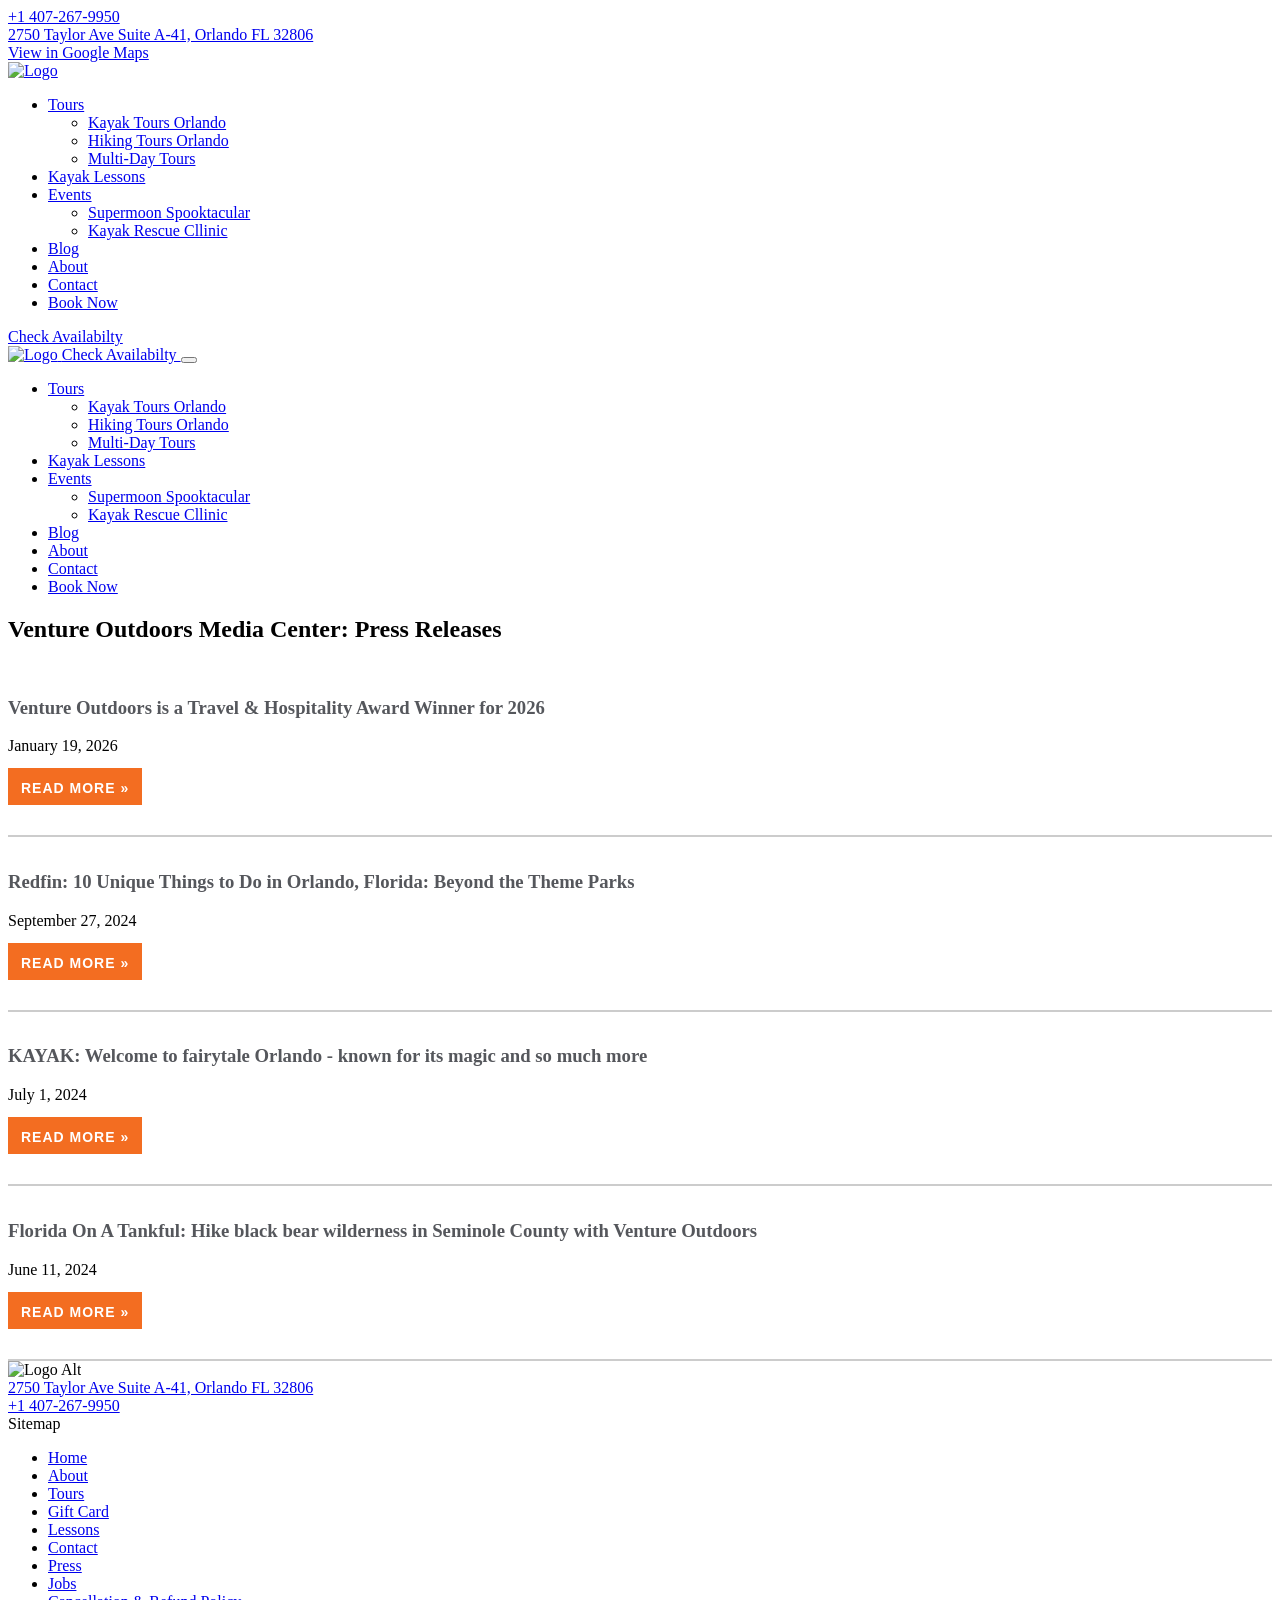
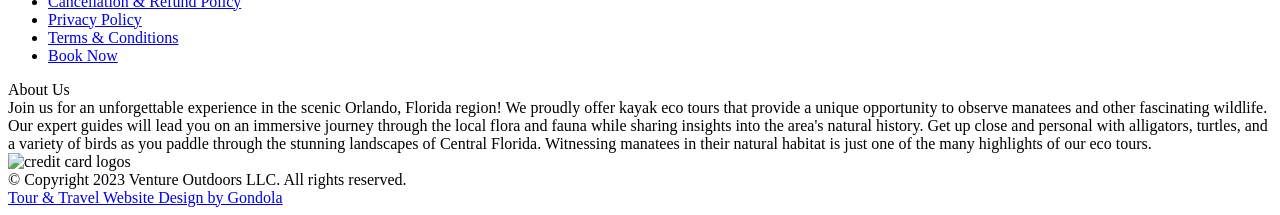
==== commit ae56f94f: "Added KAYAK mention to press mention." ====
--- a/index.html
+++ b/index.html
@@ -15,23 +15,23 @@
     <meta http-equiv="x-ua-compatible" content="ie=edge">
     <meta name="viewport" content="width=device-width, initial-scale=1, shrink-to-fit=no">
 
-    <title>Jobs - Venture Outdoors</title>
+    <title>Press Releases - Venture Outdoors</title>
 
     <!-- All in One SEO 4.1.6.2 -->
     <meta name="robots" content="max-image-preview:large" />
     <meta name="google-site-verification" content="4XQphBFHT21Ok1KPwRfd1yV6gdIKWI-38BEIN23_1Zc" />
-    <link rel="canonical" href="https://jobs.ventureoutdoorsflorida.com/" />
+    <link rel="canonical" href="https://press.ventureoutdoorsflorida.com/" />
     <meta property="og:locale" content="en_US" />
     <meta property="og:site_name" content="Venture Outdoors - Just another Gondola Sites site" />
     <meta property="og:type" content="article" />
-    <meta property="og:title" content="Jobs - Venture Outdoors" />
-    <meta property="og:url" content="https://jobs.ventureoutdoorsflorida.com/" />
+    <meta property="og:title" content="Press Releases - Venture Outdoors" />
+    <meta property="og:url" content="https://press.ventureoutdoorsflorida.com/" />
     <meta property="article:published_time" content="2023-08-31T20:32:22+00:00" />
     <meta property="article:modified_time" content="2024-12-18T20:30:49+00:00" />
     <meta name="twitter:card" content="summary" />
-    <meta name="twitter:title" content="Jobs - Venture Outdoors" />
+    <meta name="twitter:title" content="Press Releases - Venture Outdoors" />
     <script type="application/ld+json" class="aioseo-schema">
-			{"@context":"https:\/\/schema.org","@graph":[{"@type":"WebSite","@id":"https:\/\/ventureoutdoorsflorida.com\/#website","url":"https:\/\/ventureoutdoorsflorida.com\/","name":"Venture Outdoors","description":"Just another Gondola Sites site","inLanguage":"en-US","publisher":{"@id":"https:\/\/ventureoutdoorsflorida.com\/#organization"}},{"@type":"Organization","@id":"https:\/\/ventureoutdoorsflorida.com\/#organization","name":"Venture Outdoors","url":"https:\/\/ventureoutdoorsflorida.com\/"},{"@type":"BreadcrumbList","@id":"https:\/\/jobs.ventureoutdoorsflorida.com\/#breadcrumblist","itemListElement":[{"@type":"ListItem","@id":"https:\/\/ventureoutdoorsflorida.com\/#listItem","position":1,"item":{"@type":"WebPage","@id":"https:\/\/ventureoutdoorsflorida.com\/","name":"Home","description":"Join us today and get ready for an exhilarating Orlando kayaking experience like no other. Explore the picturesque waterways, encounter diverse wildlife, and soak in the breathtaking natural beauty!","url":"https:\/\/ventureoutdoorsflorida.com\/"},"nextItem":"https:\/\/jobs.ventureoutdoorsflorida.com\/#listItem"},{"@type":"ListItem","@id":"https:\/\/jobs.ventureoutdoorsflorida.com\/#listItem","position":2,"item":{"@type":"WebPage","@id":"https:\/\/jobs.ventureoutdoorsflorida.com\/","name":"Jobs","url":"https:\/\/jobs.ventureoutdoorsflorida.com\/"},"previousItem":"https:\/\/ventureoutdoorsflorida.com\/#listItem"}]},{"@type":"WebPage","@id":"https:\/\/jobs.ventureoutdoorsflorida.com\/#webpage","url":"https:\/\/jobs.ventureoutdoorsflorida.com\/","name":"Jobs - Venture Outdoors","inLanguage":"en-US","isPartOf":{"@id":"https:\/\/ventureoutdoorsflorida.com\/#website"},"breadcrumb":{"@id":"https:\/\/jobs.ventureoutdoorsflorida.com\/#breadcrumblist"},"datePublished":"2026-01-20T20:32:22+00:00","dateModified":"2026-01-20T20:32:22+00:00"}]}
+			{"@context":"https:\/\/schema.org","@graph":[{"@type":"WebSite","@id":"https:\/\/ventureoutdoorsflorida.com\/#website","url":"https:\/\/ventureoutdoorsflorida.com\/","name":"Venture Outdoors","description":"Just another Gondola Sites site","inLanguage":"en-US","publisher":{"@id":"https:\/\/ventureoutdoorsflorida.com\/#organization"}},{"@type":"Organization","@id":"https:\/\/ventureoutdoorsflorida.com\/#organization","name":"Venture Outdoors","url":"https:\/\/ventureoutdoorsflorida.com\/"},{"@type":"BreadcrumbList","@id":"https:\/\/press.ventureoutdoorsflorida.com\/#breadcrumblist","itemListElement":[{"@type":"ListItem","@id":"https:\/\/ventureoutdoorsflorida.com\/#listItem","position":1,"item":{"@type":"WebPage","@id":"https:\/\/ventureoutdoorsflorida.com\/","name":"Home","description":"Join us today and get ready for an exhilarating Orlando kayaking experience like no other. Explore the picturesque waterways, encounter diverse wildlife, and soak in the breathtaking natural beauty!","url":"https:\/\/ventureoutdoorsflorida.com\/"},"nextItem":"https:\/\/press.ventureoutdoorsflorida.com\/#listItem"},{"@type":"ListItem","@id":"https:\/\/press.ventureoutdoorsflorida.com\/#listItem","position":2,"item":{"@type":"WebPage","@id":"https:\/\/press.ventureoutdoorsflorida.com\/","name":"Press Releases","url":"https:\/\/press.ventureoutdoorsflorida.com\/"},"previousItem":"https:\/\/ventureoutdoorsflorida.com\/#listItem"}]},{"@type":"WebPage","@id":"https:\/\/press.ventureoutdoorsflorida.com\/#webpage","url":"https:\/\/press.ventureoutdoorsflorida.com\/","name":"Press Releases - Venture Outdoors","inLanguage":"en-US","isPartOf":{"@id":"https:\/\/ventureoutdoorsflorida.com\/#website"},"breadcrumb":{"@id":"https:\/\/press.ventureoutdoorsflorida.com\/#breadcrumblist"},"datePublished":"2026-01-20T20:32:22+00:00","dateModified":"2026-01-20T20:32:22+00:00"}]}
 		</script>
     <!-- All in One SEO -->
 
@@ -424,7 +424,7 @@
 </head>
 
 <body
-    class="page-template page-template-page-jobs page-jobs page page-id-14 jobs app-data index-data singular-data page-data page-14-data page-jobs-data">
+    class="page-template page-template-page-press page-press page page-id-14 press app-data index-data singular-data page-data page-14-data page-press-data">
     <noscript><iframe src="https://www.googletagmanager.com/ns.html?id=GTM-M6R42WX" height="0" width="0"
             style="display:none;visibility:hidden"></iframe></noscript>
     <header class="banner">
@@ -691,19 +691,33 @@
                         </div>
                         <div style="padding: 15px 0;padding-bottom: 30px !important;border-bottom: 2px solid #ccc;">
                             <h3 clss="post-title">
-                                <a href="https://www.redfin.com/blog/unique-things-to-do-in-orlando-fl/"
-                                    target="_blank" rel="noopener noreferrer" class="post-title">Redfin: 10 Unique Things to Do in Orlando, Florida: Beyond the Theme Parks</a>
+                                <a href="https://www.redfin.com/blog/unique-things-to-do-in-orlando-fl/" target="_blank"
+                                    rel="noopener noreferrer" class="post-title">Redfin: 10 Unique Things to Do in
+                                    Orlando, Florida: Beyond the Theme Parks</a>
                             </h3>
                             <div style="margin-bottom: 13px;">
                                 <span class="text-light1">September 27, 2024</span>
                             </div>
-                            <a href="https://www.redfin.com/blog/unique-things-to-do-in-orlando-fl/"
-                                target="_blank" rel="noopener noreferrer" class="post__read-more"> Read More »</a>
+                            <a href="https://www.redfin.com/blog/unique-things-to-do-in-orlando-fl/" target="_blank"
+                                rel="noopener noreferrer" class="post__read-more"> Read More »</a>
+                        </div>
+                        <div style="padding: 15px 0;padding-bottom: 30px !important;border-bottom: 2px solid #ccc;">
+                            <h3 clss="post-title">
+                                <a href="https://www.kayak.com/Orlando.9900.guide" target="_blank"
+                                    rel="noopener noreferrer" class="post-title">KAYAK: Welcome to fairytale Orlando -
+                                    known for its magic and so much more</a>
+                            </h3>
+                            <div style="margin-bottom: 13px;">
+                                <span class="text-light1">July 1, 2024</span>
+                            </div>
+                            <a href="https://www.kayak.com/Orlando.9900.guide" target="_blank" rel="noopener noreferrer"
+                                class="post__read-more"> Read More »</a>
                         </div>
                         <div style="padding: 15px 0;padding-bottom: 30px !important;border-bottom: 2px solid #ccc;">
                             <h3 clss="post-title">
                                 <a href="https://mynews13.com/fl/orlando/florida-on-a-tankful/2024/06/11/take-a-tour-in-seminole-county-to-see-a-florida-black-bear"
-                                    target="_blank" rel="noopener noreferrer" class="post-title">Florida On A Tankful: Hike black bear
+                                    target="_blank" rel="noopener noreferrer" class="post-title">Florida On A Tankful:
+                                    Hike black bear
                                     wilderness in Seminole County with Venture Outdoors</a>
                             </h3>
                             <div style="margin-bottom: 13px;">
@@ -785,8 +799,8 @@
                             </li>
                             <li class="menu-item menu-press"><a
                                     href="https://press.ventureoutdoorsflorida.com/">Press</a></li>
-                            <li class="menu-item menu-jobs"><a
-                                    href="https://jobs.ventureoutdoorsflorida.com/">Jobs</a></li>
+                            <li class="menu-item menu-jobs"><a href="https://jobs.ventureoutdoorsflorida.com/">Jobs</a>
+                            </li>
                             <li class="menu-item menu-cancellation-refund-policy"><a
                                     href="https://ventureoutdoorsflorida.com/cancellation-refund-policy/">Cancellation
                                     &#038; Refund Policy</a></li>
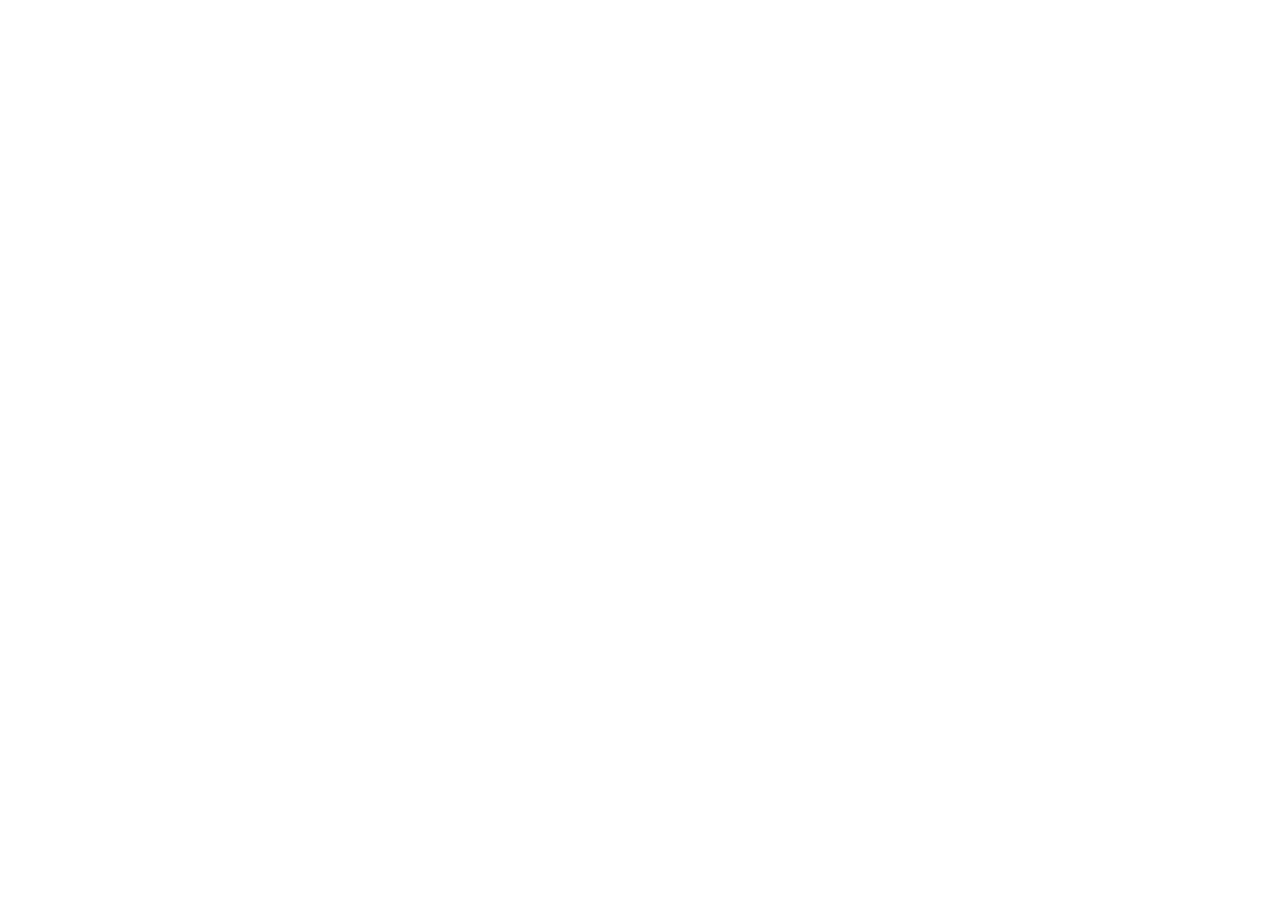
==== commit 933c8a13: "Update index.html Redirecting to https://ventureoutdoorsflorida.com/press" ====
--- a/index.html
+++ b/index.html
@@ -1,1074 +1,15 @@
 <!doctype html>
-<!--
- ██████╗  ██████╗ ███╗   ██╗██████╗  ██████╗ ██╗      █████╗            ████████╗██████╗  █████╗ ██╗   ██╗███████╗██╗
-██╔════╝ ██╔═══██╗████╗  ██║██╔══██╗██╔═══██╗██║     ██╔══██╗           ╚══██╔══╝██╔══██╗██╔══██╗██║   ██║██╔════╝██║
-██║  ███╗██║   ██║██╔██╗ ██║██║  ██║██║   ██║██║     ███████║              ██║   ██████╔╝███████║██║   ██║█████╗  ██║
-██║   ██║██║   ██║██║╚██╗██║██║  ██║██║   ██║██║     ██╔══██║              ██║   ██╔══██╗██╔══██║╚██╗ ██╔╝██╔══╝  ██║
-╚██████╔╝╚██████╔╝██║ ╚████║██████╔╝╚██████╔╝███████╗██║  ██║    ██╗       ██║   ██║  ██║██║  ██║ ╚████╔╝ ███████╗███████╗
- ╚═════╝  ╚═════╝ ╚═╝  ╚═══╝╚═════╝  ╚═════╝ ╚══════╝╚═╝  ╚═╝    ╚═╝       ╚═╝   ╚═╝  ╚═╝╚═╝  ╚═╝  ╚═══╝  ╚══════╝╚══════╝
-Made with ♥ in Austin, Boulder, Key West, Medellin, Raleigh - https://gondola.travel - © Copyright 2021
--->
-<html lang="en-US">
-
-<head>
-    <meta charset="utf-8">
-    <meta http-equiv="x-ua-compatible" content="ie=edge">
-    <meta name="viewport" content="width=device-width, initial-scale=1, shrink-to-fit=no">
-
-    <title>Press Releases - Venture Outdoors</title>
-
-    <!-- All in One SEO 4.1.6.2 -->
-    <meta name="robots" content="max-image-preview:large" />
-    <meta name="google-site-verification" content="4XQphBFHT21Ok1KPwRfd1yV6gdIKWI-38BEIN23_1Zc" />
-    <link rel="canonical" href="https://press.ventureoutdoorsflorida.com/" />
-    <meta property="og:locale" content="en_US" />
-    <meta property="og:site_name" content="Venture Outdoors - Just another Gondola Sites site" />
-    <meta property="og:type" content="article" />
-    <meta property="og:title" content="Press Releases - Venture Outdoors" />
-    <meta property="og:url" content="https://press.ventureoutdoorsflorida.com/" />
-    <meta property="article:published_time" content="2023-08-31T20:32:22+00:00" />
-    <meta property="article:modified_time" content="2024-12-18T20:30:49+00:00" />
-    <meta name="twitter:card" content="summary" />
-    <meta name="twitter:title" content="Press Releases - Venture Outdoors" />
-    <script type="application/ld+json" class="aioseo-schema">
-			{"@context":"https:\/\/schema.org","@graph":[{"@type":"WebSite","@id":"https:\/\/ventureoutdoorsflorida.com\/#website","url":"https:\/\/ventureoutdoorsflorida.com\/","name":"Venture Outdoors","description":"Just another Gondola Sites site","inLanguage":"en-US","publisher":{"@id":"https:\/\/ventureoutdoorsflorida.com\/#organization"}},{"@type":"Organization","@id":"https:\/\/ventureoutdoorsflorida.com\/#organization","name":"Venture Outdoors","url":"https:\/\/ventureoutdoorsflorida.com\/"},{"@type":"BreadcrumbList","@id":"https:\/\/press.ventureoutdoorsflorida.com\/#breadcrumblist","itemListElement":[{"@type":"ListItem","@id":"https:\/\/ventureoutdoorsflorida.com\/#listItem","position":1,"item":{"@type":"WebPage","@id":"https:\/\/ventureoutdoorsflorida.com\/","name":"Home","description":"Join us today and get ready for an exhilarating Orlando kayaking experience like no other. Explore the picturesque waterways, encounter diverse wildlife, and soak in the breathtaking natural beauty!","url":"https:\/\/ventureoutdoorsflorida.com\/"},"nextItem":"https:\/\/press.ventureoutdoorsflorida.com\/#listItem"},{"@type":"ListItem","@id":"https:\/\/press.ventureoutdoorsflorida.com\/#listItem","position":2,"item":{"@type":"WebPage","@id":"https:\/\/press.ventureoutdoorsflorida.com\/","name":"Press Releases","url":"https:\/\/press.ventureoutdoorsflorida.com\/"},"previousItem":"https:\/\/ventureoutdoorsflorida.com\/#listItem"}]},{"@type":"WebPage","@id":"https:\/\/press.ventureoutdoorsflorida.com\/#webpage","url":"https:\/\/press.ventureoutdoorsflorida.com\/","name":"Press Releases - Venture Outdoors","inLanguage":"en-US","isPartOf":{"@id":"https:\/\/ventureoutdoorsflorida.com\/#website"},"breadcrumb":{"@id":"https:\/\/press.ventureoutdoorsflorida.com\/#breadcrumblist"},"datePublished":"2026-01-20T20:32:22+00:00","dateModified":"2026-01-20T20:32:22+00:00"}]}
-		</script>
-    <!-- All in One SEO -->
-
-    <link rel='dns-prefetch' href='//moderate.cleantalk.org' />
-    <link rel="stylesheet"
-        href="https://ventureoutdoorsflorida.com/wp-content/themes/gondola-wp/resources/../lib/flickity/flickity.min.css?ver=5.8.12">
-    <link rel="stylesheet"
-        href="https://ventureoutdoorsflorida.com/wp-content/themes/gondola-wp/resources/../lib/flickity-fullscreen/fullscreen.css?ver=5.8.12">
-    <link rel="stylesheet"
-        href="https://ventureoutdoorsflorida.com/wp-content/themes/gondola-wp/resources/../lib/cookie-consent/cookieconsent.css?ver=5.8.12">
-    <link href="https://ventureoutdoorsflorida.com/wp-content/plugins/ajax-search-lite/css/style.basic.css?ver=4.10"
-        defer="defer" rel="stylesheet" type="text/css" media="all" />
-    <link
-        href="https://ventureoutdoorsflorida.com/wp-content/plugins/ajax-search-lite/css/style-curvy-black.css?ver=4.10"
-        defer="defer" rel="stylesheet" type="text/css" media="all" />
-    <link
-        href="https://ventureoutdoorsflorida.com/wp-content/themes/gondola-wp/dist/styles/contact_8679959c.css?ver=5.8.12"
-        defer="defer" rel="stylesheet" type="text/css" media="all" />
-    <link
-        href="https://ventureoutdoorsflorida.com/wp-content/uploads/sites/572/gondola-custom-css/gondola-custom-css.css"
-        defer="defer" rel="stylesheet" type="text/css" media="all" />
-    <link href="custom-styles.css" defer="defer" rel="stylesheet" type="text/css" media="all" />
-    <style id='rocket-lazyload-inline-css' type='text/css'>
-        .rll-youtube-player {
-            position: relative;
-            padding-bottom: 56.23%;
-            height: 0;
-            overflow: hidden;
-            max-width: 100%;
-        }
-
-        .rll-youtube-player iframe {
-            position: absolute;
-            top: 0;
-            left: 0;
-            width: 100%;
-            height: 100%;
-            z-index: 100;
-            background: 0 0
-        }
-
-        .rll-youtube-player img {
-            bottom: 0;
-            display: block;
-            left: 0;
-            margin: auto;
-            max-width: 100%;
-            width: 100%;
-            position: absolute;
-            right: 0;
-            top: 0;
-            border: none;
-            height: auto;
-            cursor: pointer;
-            -webkit-transition: .4s all;
-            -moz-transition: .4s all;
-            transition: .4s all
-        }
-
-        .rll-youtube-player img:hover {
-            -webkit-filter: brightness(75%)
-        }
-
-        .rll-youtube-player .play {
-            height: 72px;
-            width: 72px;
-            left: 50%;
-            top: 50%;
-            margin-left: -36px;
-            margin-top: -36px;
-            position: absolute;
-            background: url(https://ventureoutdoorsflorida.com/wp-content/plugins/rocket-lazy-load/assets/img/youtube.png) no-repeat;
-            cursor: pointer
-        }
-    </style>
-    <script> let themeColors = { "theme_color": "ltBlue", "reviews_background": "#46606b", "top_bar_background": "#353b49", "primary": "#ff7140", "accent": "#ff7140", "primary_button": "#ff7140", "link": "#ff7140", "icon": "#6ac9cd", "text_light": "#848484", "gray_light": "#E4E8E9", "off_white_background": "#f8f8f8", "header_background": "#ffffff", "footer_background": "#353b49", "text_color": "#0f0f0f", "danger_color": "#961f15", "warning_color": "#ffb30f", "success_color": "#31c46c", "hamburger_menu_color": "#ff7140", "mobile_dropdown_menu_background": "#ffffff", "mobile_dropdown_menu_text_color": "#ff7140", "top_bar_text_color": "#ffffff", "top_bar_link_color": "#ffffff", "header_text_color": "#ff7140", "header_link_color": "#ff7140", "header_button_text_color": "#ffffff", "footer_text_color": "#ffffff", "footer_link_color": "#ffffff", "header_button_background_color": "#ff7140" }</script>
-    <script async defer data-website-id="1df58203-f57c-4f80-93d7-39aa122d0c62"
-        src="https://analytics.gondola.travel/umami.js"></script>
+<html lang="en">
+  <head>
+    <meta charset="utf-8" />
+    <title>Redirecting…</title>
+    <meta http-equiv="refresh" content="0; url=https://ventureoutdoorsflorida.com/press" />
+    <link rel="canonical" href="https://ventureoutdoorsflorida.com/press" />
     <script>
-        window.addEventListener("DOMContentLoaded", async function () {
-            function sleep(ms) {
-                return new Promise(resolve => setTimeout(resolve, ms));
-            }
-
-            (async function () {
-                await sleep(1000);
-
-                const registerUmami = function (links, label) {
-                    if (links) {
-                        for (const link of links) {
-                            link.addEventListener('click', () => umami(label));
-                        }
-                    }
-                }
-
-                const headerLinks = document.querySelector('div.container.main-header')?.getElementsByTagName('a');
-                registerUmami(headerLinks, 'Navigation CTA');
-
-                const heroLinks = document.querySelector('.container.hero-content')?.getElementsByTagName('a');
-                registerUmami(heroLinks, 'Home page hero CTA');
-
-                const footerLinks = document.getElementById('footer')?.getElementsByTagName('a');
-                registerUmami(footerLinks, 'Footer CTA');
-
-                const products = document.getElementsByClassName('product');
-                if (products) {
-                    for (const product of products) {
-                        const bookLink = product.querySelector('a[title="Book Now"]');
-                        if (bookLink) {
-                            bookLink.addEventListener('click', () => umami('Product card Booking'));
-                        } else {
-                            // skip wrong product cards
-                            continue;
-                        }
-
-                        const learMoreLink = product.querySelector('a[title="Learn More"]');
-                        if (learMoreLink) {
-                            learMoreLink.addEventListener('click', () => umami('Product card Learn More'));
-                        }
-                        const productImageLink = product.querySelector('div.product-header-image a');
-                        if (productImageLink) {
-                            productImageLink.addEventListener('click', () => umami('Product card Image'));
-                        }
-                    }
-                }
-            })();
-        });
+      window.location.replace("https://ventureoutdoorsflorida.com/press");
     </script>
-
-    <script>
-        window.addEventListener("DOMContentLoaded", async function () {
-            function sleep(ms) {
-                return new Promise(resolve => setTimeout(resolve, ms));
-            }
-
-            (async function () {
-                await sleep(1000);
-
-                const inquireAskLink = document.getElementById('gondola-inquiry-form')?.querySelector('a[data-target="#ask_question_modal"]');
-                if (inquireAskLink) {
-                    inquireAskLink.onclick = () => umami('Product page booking Ask a question');
-                }
-                const inquireSubmitButton = document.getElementById('gondola-inquiry-form')?.querySelector('button[type="submit"]');
-                if (inquireSubmitButton) {
-                    console.log('inquireSubmitButton', inquireSubmitButton);
-                    inquireSubmitButton.parentElement.onclick = () => umami('Product page booking Request Info');
-                } else {
-                    const ctaLink = document.getElementById('product-calendar')?.querySelector('a');
-                    if (ctaLink) {
-                        ctaLink.onclick = () => umami('Product page booking CTA');
-                    }
-                }
-            })();
-        });
-    </script>
-    <script>(function (w, d, s, l, i) {
-            w[l] = w[l] || []; w[l].push({
-                'gtm.start':
-                    new Date().getTime(), event: 'gtm.js'
-            }); var f = d.getElementsByTagName(s)[0],
-                j = d.createElement(s), dl = l != 'dataLayer' ? '&l=' + l : ''; j.async = true; j.src =
-                    'https://www.googletagmanager.com/gtm.js?id=' + i + dl; f.parentNode.insertBefore(j, f);
-        })(window, document, 'script', 'dataLayer', 'GTM-M6R42WX');</script>
-    <script>
-        const validateEmail = (email) => {
-            return email.match(
-                /^(([^<>()[\]\.,;:\s@\"]+(\.[^<>()[\]\.,;:\s@\"]+)*)|(\".+\"))@((\[[0-9]{1,3}\.[0-9]{1,3}\.[0-9]{1,3}\.[0-9]{1,3}\])|(([a-zA-Z\-0-9]+\.)+[a-zA-Z]{2,}))$/
-            );
-        };
-        function onSubmitNewsletter(token) {
-            document.getElementById("gondola-email-newsletter-form").submit();
-        }
-
-        function beforeCaptchaNewsletter(token) {
-            let gondolaNewsletterForm = $("#gondola-email-newsletter-form").validate({
-                onsubmit: false,
-                rules: {
-                    gondola_email: {
-                        required: true,
-                        email: true,
-                    },
-                },
-            });
-
-            if (!gondolaNewsletterForm.valid()) {
-                $("iframe[title=\"Main content of the hCaptcha challenge\"]").parent().parent().css("visibility", "hidden")
-                hcaptcha.reset()
-            } else {
-                let email = $("#gondola-email-newsletter-form #gondola_email").val();
-                if (email && validateEmail(email)) {
-                    $("iframe[title=\"Main content of the hCaptcha challenge\"]").parent().parent().css("visibility", "visible")
-                    hcaptcha.reset()
-                } else {
-                    $("iframe[title=\"Main content of the hCaptcha challenge\"]").parent().parent().css("visibility", "hidden")
-                    hcaptcha.reset()
-                }
-            }
-        }
-
-        function onSubmitInquiry(token) {
-            document.getElementById("gondola-inquiry-form").submit();
-        }
-        function beforeCaptchaInquiry(token) {
-            let gondolaInquiryForm = $("#gondola-inquiry-form").validate({
-                onsubmit: false,
-                rules: {
-                    gondola_email: {
-                        required: true,
-                        email: true,
-                    },
-                },
-            });
-
-            if (!gondolaInquiryForm.valid()) {
-                $("iframe[title=\"Main content of the hCaptcha challenge\"]").parent().parent().css("visibility", "hidden")
-                hcaptcha.reset()
-            } else {
-                let email = $("#product-calendar #gondola_email").val();
-                let name = $("#product-calendar #gondola_name").val();
-                let when = $("#product-calendar #gondola_when").val();
-                if (email && validateEmail(email) && name && when) {
-                    $("iframe[title=\"Main content of the hCaptcha challenge\"]").parent().parent().css("visibility", "visible")
-                    hcaptcha.reset()
-                } else {
-                    $("iframe[title=\"Main content of the hCaptcha challenge\"]").parent().parent().css("visibility", "hidden")
-                    hcaptcha.reset()
-                }
-            }
-        }
-        function onSubmitQuestion(token) {
-            document.getElementById("gondola-ask-a-question-form").submit();
-        }
-        function beforeCaptchaQuestion(token) {
-            let gondolaAskAQuestionForm = $("#gondola-ask-a-question-form").validate({
-                onsubmit: false,
-                rules: {
-                    gondola_email: {
-                        required: true,
-                        email: true,
-                    },
-                },
-            });
-
-            if (!gondolaAskAQuestionForm.valid()) {
-                $("iframe[title=\"Main content of the hCaptcha challenge\"]").parent().parent().css("visibility", "hidden")
-                hcaptcha.reset()
-            } else {
-                let email = $("#gondola-ask-a-question-form #gondola_email").val();
-                let name = $("#gondola-ask-a-question-form #gondola_name").val();
-                let message = $("#gondola-ask-a-question-form #gondola_question").val();
-                if (email && validateEmail(email) && name && message) {
-                    $("iframe[title=\"Main content of the hCaptcha challenge\"]").parent().parent().css("visibility", "visible")
-                    hcaptcha.reset()
-                } else {
-                    $("iframe[title=\"Main content of the hCaptcha challenge\"]").parent().parent().css("visibility", "hidden")
-                    hcaptcha.reset()
-                }
-            }
-        }
-
-    </script>
-    <link rel="preconnect" href="https://fonts.gstatic.com" crossorigin />
-    <link rel="preload" as="style" href="//fonts.googleapis.com/css?family=Open+Sans&display=swap" />
-    <link rel="stylesheet" href="//fonts.googleapis.com/css?family=Open+Sans&display=swap" media="all" />
-    <style>
-        div[id*='ajaxsearchlitesettings'].searchsettings .asl_option_inner label {
-            font-size: 0px !important;
-            color: rgba(0, 0, 0, 0);
-        }
-
-        div[id*='ajaxsearchlitesettings'].searchsettings .asl_option_inner label:after {
-            font-size: 11px !important;
-            position: absolute;
-            top: 0;
-            left: 0;
-            z-index: 1;
-        }
-
-        .asl_w_container {
-            width: 100%;
-            margin: 0px 0px 0px 0px;
-        }
-
-        div[id*='ajaxsearchlite'].asl_m {
-            width: 100%;
-        }
-
-        div[id*='ajaxsearchliteres'].wpdreams_asl_results div.resdrg span.highlighted {
-            font-weight: bold;
-            color: rgba(217, 49, 43, 1);
-            background-color: rgba(238, 238, 238, 1);
-        }
-
-        div[id*='ajaxsearchliteres'].wpdreams_asl_results .results div.asl_image {
-            width: 240px;
-            height: 130px;
-            background-size: cover;
-            background-repeat: no-repeat;
-        }
-
-        div.asl_r .results {
-            max-height: none;
-        }
-
-        div.asl_r.asl_w.vertical .results .item::after {
-            display: block;
-            position: absolute;
-            bottom: 0;
-            content: '';
-            height: 1px;
-            width: 100%;
-            background: #D8D8D8;
-        }
-
-        div.asl_r.asl_w.vertical .results .item.asl_last_item::after {
-            display: none;
-        }
-
-        body span.asl_single_highlighted {
-            display: inline !important;
-            color: rgba(217, 49, 43, 1) !important;
-            background-color: rgba(238, 238, 238, 1) !important;
-        }
-    </style>
-    <link rel="icon" href="https://ventureoutdoorsflorida.com/wp-content/uploads/sites/572/2023/09/favicon.webp"
-        sizes="32x32">
-    <link rel="icon" href="https://ventureoutdoorsflorida.com/wp-content/uploads/sites/572/2023/09/favicon.webp"
-        sizes="192x192">
-    <link rel="apple-touch-icon"
-        href="https://ventureoutdoorsflorida.com/wp-content/uploads/sites/572/2023/09/favicon.webp">
-    <meta name="msapplication-TileImage"
-        content="https://ventureoutdoorsflorida.com/wp-content/uploads/sites/572/2023/09/favicon.webp">
-    <style type="text/css" id="wp-custom-css">
-        @media (max-width: 400px) {
-
-            .mobile-cta-logo-container img,
-            img.mobile-cta-logo {
-                max-height: 50px !important;
-            }
-
-            .font-18 {
-                font-size: 14px;
-            }
-
-            img {
-                height: fit-content;
-                width: -webkit-fill-available;
-            }
-
-        }
-
-        @media (max-width: 992px) {
-            .dropdown-menu.mobile-dropdown-menu-background:hover {
-                background: #fff !important;
-            }
-
-            img.icon-img {
-                width: 20px;
-            }
-
-            a.btn.btn-secondary.text-color.btn-lg.mt-2.font-weight-bold.btn-block.fixed-book-now-button {
-                color: #fff !important;
-            }
-
-            img.imgsvg {
-                width: 20px;
-            }
-    </style>
-    <script
-        type="application/ld+json">{"@context":"https:\/\/schema.org","@type":"TravelAgency","name":"Venture Outdoors","address":{"@type":"PostalAddress","streetAddress":"2750 Taylor Ave Suite A-41, Orlando FL 32806","addressLocality":"","addressRegion":"","postalCode":"","addressCountry":"US"},"url":"https:\/\/ventureoutdoorsflorida.com","telephone":"+1 407-267-9950","sameAs":["https:\/\/www.facebook.com\/ventureoutdoorsusa","https:\/\/www.instagram.com\/ventureoutdoorsusa\/","https:\/\/www.linkedin.com\/company\/ventureoutdoorsusa","https:\/\/www.youtube.com\/@ventureoutdoorsusa"]}</script>
-    <script
-        type="application/ld+json">{"@context":"https:\/\/schema.org","@type":"FAQPage","mainEntity":[{"@type":"Question","name":"What should I wear for a kayak tour?","acceptedAnswer":{"@type":"Answer","text":"<p>Wear comfortable, moisture-wicking clothing, and consider a swimsuit or quick-dry shorts. Don't forget sunscreen, a hat, and water shoes or sandals with a secure strap.<\/p>\n"}},{"@type":"Question","name":"Are kayak tours safe?","acceptedAnswer":{"@type":"Answer","text":"<p>Yes, kayak tours are generally safe when conducted by experienced guides. They provide safety instructions and equipment. Always follow their guidance and wear a life jacket.<\/p>\n"}},{"@type":"Question","name":"Is wildlife viewing guaranteed on kayak tours?","acceptedAnswer":{"@type":"Answer","text":"<p>While wildlife sightings are common, they can't be guaranteed. Guides do their best to maximize your chances of seeing wildlife in their natural habitat.<\/p>\n"}},{"@type":"Question","name":"Are kayak lessons suitable for children?","acceptedAnswer":{"@type":"Answer","text":"<p>Many kayak lesson providers offer lessons for children and families. The minimum age may vary, so check with the provider for specific age requirements.<\/p>\n"}},{"@type":"Question","name":"Do I need to be physically fit for a hike?","acceptedAnswer":{"@type":"Answer","text":"<p>The difficulty of hikes varies, so there are options suitable for all fitness levels. Guides can recommend hikes that match your physical abilities.<\/p>\n"}},{"@type":"Question","name":"What should I bring on a hike?","acceptedAnswer":{"@type":"Answer","text":"<p>Essential items include sturdy hiking shoes, weather-appropriate clothing, a backpack, water, snacks, a map, and a first-aid kit. Follow your guide's recommendations.<\/p>\n"}},{"@type":"Question","name":"Are hikes suitable for children and families?","acceptedAnswer":{"@type":"Answer","text":"<p>Yes, many guided hikes are family-friendly. Guides can adjust the pace and route to accommodate children and ensure safety.<\/p>\n"}},{"@type":"Question","name":"Do tour guides accept tips?","acceptedAnswer":{"@type":"Answer","text":"<p>Our guides do accept tips, and they are greatly appreciated. Tipping is left up to the individual, but as a general practice, 15%-20% of the trip cost is the common gratuity in Orlando.<\/p>\n"}}]}</script>
-    <noscript>
-        <style id="rocket-lazyload-nojs-css">
-            .rll-youtube-player,
-            [data-lazy-src] {
-                display: none !important;
-            }
-        </style>
-    </noscript>
-    <style>
-        :root {
-            --theme-color: #ff7140;
-        }
-
-        html {
-            margin-top: 0 !important;
-        }
-    </style>
-</head>
-
-<body
-    class="page-template page-template-page-press page-press page page-id-14 press app-data index-data singular-data page-data page-14-data page-press-data">
-    <noscript><iframe src="https://www.googletagmanager.com/ns.html?id=GTM-M6R42WX" height="0" width="0"
-            style="display:none;visibility:hidden"></iframe></noscript>
-    <header class="banner">
-        <div class="top-bar" id="top-bar">
-            <div class="container-fluid">
-                <div class="row">
-                    <div class="col-12 col-md-10 text-center text-md-left font-12">
-                        <div class="phone pr-3 float-left">
-                            <i class="far fa-phone-alt mr-2 fa-fw"></i><a class="phone-number"
-                                href="tel:+14072679950">+1 407-267-9950 </a>
-                        </div>
-                        <div class="address text-right text-md-left d-none d-md-block d-lg-block d-xl-block">
-                            <i class="far fa-map-marker-alt mr-2 fa-fw"></i>
-                            <a href="https://maps.google.com/?q=2750+Taylor+Ave+Suite+A-41%2C+Orlando+FL+32806++%2C++"
-                                target="_blank" title="Google Maps" rel="noreferrer">
-                                2750 Taylor Ave Suite A-41, Orlando FL 32806
-
-                            </a>
-                        </div>
-                        <div class="address text-right text-md-left d-md-none d-lg-none d-xl-none">
-                            <i class="far fa-map-marker-alt mr-2 fa-fw"></i>
-                            <a href="https://maps.google.com/?q=2750 Taylor Ave Suite A-41, Orlando FL 32806  ,  "
-                                target="_blank" title="Google Maps" rel="noreferrer">View in Google Maps</a>
-                        </div>
-                    </div>
-                    <div class="col-12 col-md-2 text-center text-md-left font-12">
-                        <div class="social float-right">
-                            <a href="https://www.facebook.com/ventureoutdoorsusa" class="text-center float-left"
-                                title="Facebook" target="_blank">
-                                <i class="fab fa-facebook-f fa-fw"></i>
-                            </a>
-                            <a href="https://www.instagram.com/ventureoutdoorsusa/" class="ml-2 text-center float-left"
-                                title="Instagram" target="_blank">
-                                <i class="fab fa-instagram fa-fw"></i>
-                            </a>
-                            <a href="https://www.linkedin.com/company/ventureoutdoorsusa"
-                                class="ml-2 text-center float-left" title="LinkedIn" target="_blank">
-                                <i class="fab fa-linkedin-in fa-fw"></i>
-                            </a>
-                            <a href="https://www.youtube.com/@ventureoutdoorsusa" class="ml-2 text-center float-left"
-                                title="Youtube" target="_blank">
-                                <i class="fab fa-youtube fa-fw"></i>
-                            </a>
-                        </div>
-                    </div>
-
-                </div>
-            </div>
-        </div>
-        <div class="container-fluid main-header">
-            <div class="row d-none  d-lg-flex d-xl-flex">
-                <div class="col-md-2 d-none d-md-flex d-lg-flex d-xl-flex align-items-center justify-content-start">
-                    <a class="brand float-left" href="https://ventureoutdoorsflorida.com/" title="Gondola">
-                        <img src="https://ventureoutdoorsflorida.com/wp-content/uploads/sites/572/2025/02/Venture-Outdoors-Logo.png"
-                            alt="Logo" id="site-logo" class="site-logo img-fluid">
-                    </a>
-                </div>
-                <div class="col-md-8 d-none d-md-flex d-lg-flex d-xl-flex align-items-center justify-content-center">
-                    <nav class="nav-primary desktop-nav">
-                        <ul id="menu-main" class="nav d-flex justify-content-center align-items-center" itemscope
-                            itemtype="http://www.schema.org/SiteNavigationElement">
-                            <li id="menu-item-32"
-                                class="tours menu-item menu-item-type-custom menu-item-object-custom menu-item-has-children dropdown-cliackble dropdown menu-item-32 nav-item">
-                                <a href="/#categories" data-hover="dropdown" aria-haspopup="true" aria-expanded="false"
-                                    class="dropdown-toggle nav-link" id="menu-item-dropdown-32"><span
-                                        itemprop="name">Tours</span></a>
-                                <ul class="dropdown-menu" aria-labelledby="menu-item-dropdown-32">
-                                    <li id="menu-item-542"
-                                        class="menu-item menu-item-type-custom menu-item-object-custom menu-item-home menu-item-542 nav-item">
-                                        <a itemprop="url" href="https://ventureoutdoorsflorida.com/#product-anchor"
-                                            class="dropdown-item"><span itemprop="name">Kayak Tours Orlando</span></a>
-                                    </li>
-                                    <li id="menu-item-210"
-                                        class="menu-item menu-item-type-taxonomy menu-item-object-category menu-item-210 nav-item">
-                                        <a itemprop="url"
-                                            href="https://ventureoutdoorsflorida.com/category/hiking-tours/"
-                                            class="dropdown-item"><span itemprop="name">Hiking Tours Orlando</span></a>
-                                    </li>
-                                    <li id="menu-item-781"
-                                        class="menu-item menu-item-type-taxonomy menu-item-object-category menu-item-781 nav-item">
-                                        <a itemprop="url"
-                                            href="https://ventureoutdoorsflorida.com/category/kayak-expedition-trips/"
-                                            class="dropdown-item"><span itemprop="name">Multi-Day Tours</span></a>
-                                    </li>
-                                </ul>
-                            </li>
-                            <li id="menu-item-405"
-                                class="menu-item menu-item-type-custom menu-item-object-custom menu-item-405 nav-item">
-                                <a itemprop="url" href="https://ventureoutdoorsflorida.com/category/kayak-lessons/"
-                                    class="nav-link"><span itemprop="name">Kayak Lessons</span></a>
-                            </li>
-                            <li id="menu-item-592"
-                                class="menu-item menu-item-type-custom menu-item-object-custom menu-item-has-children dropdown-cliackble dropdown menu-item-592 nav-item">
-                                <a href="#" data-hover="dropdown" aria-haspopup="true" aria-expanded="false"
-                                    class="dropdown-toggle nav-link" id="menu-item-dropdown-592"><span
-                                        itemprop="name">Events</span></a>
-                                <ul class="dropdown-menu" aria-labelledby="menu-item-dropdown-592">
-                                    <li id="menu-item-593"
-                                        class="menu-item menu-item-type-custom menu-item-object-custom menu-item-593 nav-item">
-                                        <a itemprop="url"
-                                            href="https://ventureoutdoorsflorida.com/product/supermoon-spooktacular-kayak-under-the-full-moons-haunting-glow/"
-                                            class="dropdown-item"><span itemprop="name">Supermoon
-                                                Spooktacular</span></a>
-                                    </li>
-                                    <li id="menu-item-594"
-                                        class="menu-item menu-item-type-custom menu-item-object-custom menu-item-594 nav-item">
-                                        <a itemprop="url"
-                                            href="https://ventureoutdoorsflorida.com/product/kayak-rescue-mastering-vital-water-safety-skills/"
-                                            class="dropdown-item"><span itemprop="name">Kayak Rescue Cllinic</span></a>
-                                    </li>
-                                </ul>
-                            </li>
-                            <li id="menu-item-33"
-                                class="blog menu-item menu-item-type-custom menu-item-object-custom menu-item-33 nav-item">
-                                <a itemprop="url" href="/blog" class="nav-link"><span itemprop="name">Blog</span></a>
-                            </li>
-                            <li id="menu-item-35"
-                                class="about menu-item menu-item-type-custom menu-item-object-custom menu-item-35 nav-item">
-                                <a itemprop="url" href="/about" class="nav-link"><span itemprop="name">About</span></a>
-                            </li>
-                            <li id="menu-item-34"
-                                class="contact menu-item menu-item-type-custom menu-item-object-custom current-menu-item active menu-item-34 nav-item">
-                                <a itemprop="url" href="/contact" class="nav-link" aria-current="page"><span
-                                        itemprop="name">Contact</span></a>
-                            </li>
-                            <li class="container menu-item book-now"><a
-                                    href="https://fareharbor.com/embeds/book/ventureoutdoorsllc/items/?language=en-us&full-items=yes&back=https://ventureoutdoorsflorida.com/&g4=yes"
-                                    class="btn btn-header text-white btn-block mt-3 font-weight-bold float-right"
-                                    title="Check Availabilty">Book Now</a></li>
-                        </ul>
-                    </nav>
-                </div>
-                <div class="col-md-2 d-none d-md-flex d-lg-flex d-xl-flex align-items-center justify-content-end">
-                    <a href="https://fareharbor.com/embeds/book/ventureoutdoorsllc/items/?language=en-us&amp;full-items=yes&amp;back=https://ventureoutdoorsflorida.com/&amp;g4=yes"
-                        class="btn btn-header text-decoration-none font-weight-bold text-uppercase float-right d-none d-md-block d-lg-block d-xl-block header-cta-button"
-                        title="Check Availabilty">
-                        Check Availabilty
-                    </a>
-                </div>
-            </div>
-            <a class="brand mobile-cta-logo-container none  d-lg-none d-xl-none float-left col-5"
-                href="https://ventureoutdoorsflorida.com/">
-                <img class="mobile-cta-logo"
-                    src="https://ventureoutdoorsflorida.com/wp-content/uploads/sites/572/2025/02/Venture-Outdoors-Logo.png"
-                    alt="Logo" id="site-logo-mobile" class="site-logo img-fluid">
-            </a>
-            <a href="https://fareharbor.com/embeds/book/ventureoutdoorsllc/items/?language=en-us&amp;full-items=yes&amp;back=https://ventureoutdoorsflorida.com/&amp;g4=yes"
-                class="btn btn-header btn-mobile text-center text-white d-xl-none d-md-none d-lg-none col-4 mt-3 ml-auto font-weight-bold "
-                title="Check Availabilty">
-                Check Availabilty
-            </a>
-
-
-            <button
-                class="hamburger hamburger--vortex  none  d-lg-none d-xl-none float-right col-2 align-content-center"
-                type="button">
-                <span class="hamburger-box">
-                    <span class="hamburger-inner"></span>
-                </span>
-            </button>
-            <nav class="nav-primary mobile none  d-lg-none d-xl-none">
-                <div class="container">
-                    <ul id="menu-main-1" class="nav mobile-nav" itemscope
-                        itemtype="http://www.schema.org/SiteNavigationElement">
-                        <li
-                            class="tours menu-item menu-item-type-custom menu-item-object-custom menu-item-has-children dropdown-cliackble dropdown menu-item-32 nav-item container">
-                            <a href="/#categories" data-hover="dropdown" aria-haspopup="true" aria-expanded="false"
-                                class="nav-link" id="menu-item-dropdown-32"><span itemprop="name">Tours</span></a>
-                            <ul class="dropdown-menu" aria-labelledby="menu-item-dropdown-32">
-                                <li
-                                    class="menu-item menu-item-type-custom menu-item-object-custom menu-item-home menu-item-542 nav-item container">
-                                    <a itemprop="url" href="https://ventureoutdoorsflorida.com/#product-anchor"
-                                        class="nav-link"><span itemprop="name">Kayak Tours Orlando</span></a>
-                                </li>
-                                <li
-                                    class="menu-item menu-item-type-taxonomy menu-item-object-category menu-item-210 nav-item container">
-                                    <a itemprop="url" href="https://ventureoutdoorsflorida.com/category/hiking-tours/"
-                                        class="nav-link"><span itemprop="name">Hiking Tours Orlando</span></a>
-                                </li>
-                                <li
-                                    class="menu-item menu-item-type-taxonomy menu-item-object-category menu-item-781 nav-item container">
-                                    <a itemprop="url"
-                                        href="https://ventureoutdoorsflorida.com/category/kayak-expedition-trips/"
-                                        class="nav-link"><span itemprop="name">Multi-Day Tours</span></a>
-                                </li>
-                            </ul>
-                        </li>
-                        <li
-                            class="menu-item menu-item-type-custom menu-item-object-custom menu-item-405 nav-item container">
-                            <a itemprop="url" href="https://ventureoutdoorsflorida.com/category/kayak-lessons/"
-                                class="nav-link"><span itemprop="name">Kayak Lessons</span></a>
-                        </li>
-                        <li
-                            class="menu-item menu-item-type-custom menu-item-object-custom menu-item-has-children dropdown-cliackble dropdown menu-item-592 nav-item container">
-                            <a href="#" data-hover="dropdown" aria-haspopup="true" aria-expanded="false"
-                                class="nav-link" id="menu-item-dropdown-592"><span itemprop="name">Events</span></a>
-                            <ul class="dropdown-menu" aria-labelledby="menu-item-dropdown-592">
-                                <li
-                                    class="menu-item menu-item-type-custom menu-item-object-custom menu-item-593 nav-item container">
-                                    <a itemprop="url"
-                                        href="https://ventureoutdoorsflorida.com/product/supermoon-spooktacular-kayak-under-the-full-moons-haunting-glow/"
-                                        class="nav-link"><span itemprop="name">Supermoon Spooktacular</span></a>
-                                </li>
-                                <li
-                                    class="menu-item menu-item-type-custom menu-item-object-custom menu-item-594 nav-item container">
-                                    <a itemprop="url"
-                                        href="https://ventureoutdoorsflorida.com/product/kayak-rescue-mastering-vital-water-safety-skills/"
-                                        class="nav-link"><span itemprop="name">Kayak Rescue Cllinic</span></a>
-                                </li>
-                            </ul>
-                        </li>
-                        <li
-                            class="blog menu-item menu-item-type-custom menu-item-object-custom menu-item-33 nav-item container">
-                            <a itemprop="url" href="/blog" class="nav-link"><span itemprop="name">Blog</span></a>
-                        </li>
-                        <li
-                            class="about menu-item menu-item-type-custom menu-item-object-custom menu-item-35 nav-item container">
-                            <a itemprop="url" href="/about" class="nav-link"><span itemprop="name">About</span></a>
-                        </li>
-                        <li
-                            class="contact menu-item menu-item-type-custom menu-item-object-custom current-menu-item active menu-item-34 nav-item container">
-                            <a itemprop="url" href="/contact" class="nav-link" aria-current="page"><span
-                                    itemprop="name">Contact</span></a>
-                        </li>
-                        <li class="container menu-item book-now"><a
-                                href="https://fareharbor.com/embeds/book/ventureoutdoorsllc/items/?language=en-us&full-items=yes&back=https://ventureoutdoorsflorida.com/&g4=yes"
-                                class="btn btn-header text-white btn-block mt-3 font-weight-bold float-right"
-                                title="Check Availabilty">Book Now</a></li>
-                    </ul>
-                </div>
-            </nav>
-        </div>
-    </header>
-    <section id="hero-small">
-        <div class="container-fluid">
-            <div class="container hero-content">
-                <div class="row">
-                    <div class="col-12">
-                        <div class="text-capitalize font-weight-bold">
-                            <div class="mt-5 mb-4">
-                                <h1 class="font-30 font-weight-bold">Venture Outdoors Media Center: Press Releases</h1>
-                            </div>
-                        </div>
-                    </div>
-                </div>
-            </div>
-    </section>
-    <div class="wrap container bg-white" role="document">
-        <div class="content">
-            <main class="main">
-                <div class="full-width off-white-background pb-5">
-                    <div class="container">
-                        <div style="padding: 15px 0;padding-bottom: 30px !important;border-bottom: 2px solid #ccc;">
-                            <h3 clss="post-title">
-                                <a href="https://awards.travel/venture-outdoors-is-a-travel-hospitality-award-winner-for-2026/"
-                                    target="_blank" rel="noopener noreferrer" class="post-title">Venture Outdoors is a
-                                    Travel & Hospitality Award Winner for 2026</a>
-                            </h3>
-                            <div style="margin-bottom: 13px;">
-                                <span class="text-light1">January 19, 2026</span>
-                            </div>
-                            <a href="https://awards.travel/venture-outdoors-is-a-travel-hospitality-award-winner-for-2026/"
-                                target="_blank" rel="noopener noreferrer" class="post__read-more"> Read More »</a>
-                        </div>
-                        <div style="padding: 15px 0;padding-bottom: 30px !important;border-bottom: 2px solid #ccc;">
-                            <h3 clss="post-title">
-                                <a href="https://www.redfin.com/blog/unique-things-to-do-in-orlando-fl/" target="_blank"
-                                    rel="noopener noreferrer" class="post-title">Redfin: 10 Unique Things to Do in
-                                    Orlando, Florida: Beyond the Theme Parks</a>
-                            </h3>
-                            <div style="margin-bottom: 13px;">
-                                <span class="text-light1">September 27, 2024</span>
-                            </div>
-                            <a href="https://www.redfin.com/blog/unique-things-to-do-in-orlando-fl/" target="_blank"
-                                rel="noopener noreferrer" class="post__read-more"> Read More »</a>
-                        </div>
-                        <div style="padding: 15px 0;padding-bottom: 30px !important;border-bottom: 2px solid #ccc;">
-                            <h3 clss="post-title">
-                                <a href="https://www.kayak.com/Orlando.9900.guide" target="_blank"
-                                    rel="noopener noreferrer" class="post-title">KAYAK: Welcome to fairytale Orlando -
-                                    known for its magic and so much more</a>
-                            </h3>
-                            <div style="margin-bottom: 13px;">
-                                <span class="text-light1">July 1, 2024</span>
-                            </div>
-                            <a href="https://www.kayak.com/Orlando.9900.guide" target="_blank" rel="noopener noreferrer"
-                                class="post__read-more"> Read More »</a>
-                        </div>
-                        <div style="padding: 15px 0;padding-bottom: 30px !important;border-bottom: 2px solid #ccc;">
-                            <h3 clss="post-title">
-                                <a href="https://mynews13.com/fl/orlando/florida-on-a-tankful/2024/06/11/take-a-tour-in-seminole-county-to-see-a-florida-black-bear"
-                                    target="_blank" rel="noopener noreferrer" class="post-title">Florida On A Tankful:
-                                    Hike black bear
-                                    wilderness in Seminole County with Venture Outdoors</a>
-                            </h3>
-                            <div style="margin-bottom: 13px;">
-                                <span class="text-light1">June 11, 2024</span>
-                            </div>
-                            <a href="https://mynews13.com/fl/orlando/florida-on-a-tankful/2024/06/11/take-a-tour-in-seminole-county-to-see-a-florida-black-bear"
-                                target="_blank" rel="noopener noreferrer" class="post__read-more"> Read More »</a>
-                        </div>
-                    </div>
-                </div>
-            </main>
-        </div>
-    </div>
-    <footer class="content-info bg-footer font-14 pt-5 pb-5" id="footer">
-        <div class="container">
-            <div class="row">
-                <div class="col-12 col-md-4 mb-5">
-                    <div class="footer-logo mb-4">
-                        <img src="https://ventureoutdoorsflorida.com/wp-content/uploads/sites/572/2025/02/Venture-Outdoors-Logo.png"
-                            alt="Logo Alt" id="footer-logo" class="footer-logo">
-                    </div>
-                    <div class="mb-3 clearfix d-flex">
-                        <i class="far fa-map-marker-alt mr-3 fa-fw fa-pull-left mt-1"></i>
-                        <a href="https://maps.google.com/?q=2750+Taylor+Ave+Suite+A-41%2C+Orlando+FL+32806++%2C++"
-                            target="_blank" title="Google Maps Link" class="opacity-80" rel="noreferrer">
-                            2750 Taylor Ave Suite A-41, Orlando FL 32806<br>
-
-                        </a>
-                    </div>
-
-                    <div class="mb-3 d-flex">
-                        <i class="far fa-phone-alt mr-3 fa-fw fa-pull-left mt-1"></i><a href="tel:+14072679950"
-                            title="+1 407-267-9950" class="opacity-80 phone-number">+1 407-267-9950</a>
-                    </div>
-
-                    <div class="social mt-5">
-                        <a href="https://www.facebook.com/ventureoutdoorsusa"
-                            class="rounded-circle bg-link mr-2 text-center float-left text-white" title="Facebook"
-                            target="_blank">
-                            <i class="fab fa-facebook-f fa-fw"></i>
-                        </a>
-                        <a href="https://www.instagram.com/ventureoutdoorsusa/"
-                            class="rounded-circle bg-link mr-2 text-center float-left text-white" title="Instagram"
-                            target="_blank">
-                            <i class="fab fa-instagram fa-fw"></i>
-                        </a>
-                        <a href="https://www.linkedin.com/company/ventureoutdoorsusa"
-                            class="rounded-circle bg-link mr-2 text-center float-left text-white" title="Linkedin"
-                            target="_blank">
-                            <i class="fab fa-linkedin-in fa-fw"></i>
-                        </a>
-                        <a href="https://www.youtube.com/@ventureoutdoorsusa"
-                            class="rounded-circle bg-link mr-2 text-center float-left text-white" title="Youtube"
-                            target="_blank">
-                            <i class="fab fa-youtube fa-fw"></i>
-                        </a>
-                    </div>
-                </div>
-                <div class="col-12 col-md-4 mb-5">
-                    <div class="font-weight-bold text-uppercase mb-4">
-                        Sitemap
-                    </div>
-                    <div>
-
-                        <ul id="menu-footer" class="footer-sitemap justify-content-center align-items-center opacity-80"
-                            itemscope itemtype="http://www.schema.org/SiteNavigationElement">
-                            <li class="menu-item menu-home"><a href="https://ventureoutdoorsflorida.com/">Home</a></li>
-                            <li class="menu-item menu-about"><a
-                                    href="https://ventureoutdoorsflorida.com/about/">About</a></li>
-                            <li class="menu-item menu-tours"><a
-                                    href="https://ventureoutdoorsflorida.com/#product-anchor">Tours</a></li>
-                            <li class="menu-item menu-gift-card"><a
-                                    href="https://fareharbor.com/embeds/book/ventureoutdoorsllc/items/341584/calendar/?flow=648312&#038;full-items=yes&#038;back=https://www.ventureoutdoorsflorida.com/&#038;g4=yes">Gift
-                                    Card</a></li>
-                            <li class="menu-item menu-lessons"><a
-                                    href="https://ventureoutdoorsflorida.com/category/kayak-lessons/">Lessons</a></li>
-                            <li class="active menu-item menu-contact"><a
-                                    href="https://ventureoutdoorsflorida.com/contact/" aria-current="page">Contact</a>
-                            </li>
-                            <li class="menu-item menu-press"><a
-                                    href="https://press.ventureoutdoorsflorida.com/">Press</a></li>
-                            <li class="menu-item menu-jobs"><a href="https://jobs.ventureoutdoorsflorida.com/">Jobs</a>
-                            </li>
-                            <li class="menu-item menu-cancellation-refund-policy"><a
-                                    href="https://ventureoutdoorsflorida.com/cancellation-refund-policy/">Cancellation
-                                    &#038; Refund Policy</a></li>
-                            <li class="menu-item menu-privacy-policy"><a
-                                    href="https://ventureoutdoorsflorida.com/privacy-policy/">Privacy Policy</a></li>
-                            <li class="menu-item menu-terms-conditions"><a
-                                    href="https://ventureoutdoorsflorida.com/terms-conditions/">Terms &#038;
-                                    Conditions</a></li>
-                            <li class="container menu-item book-now"><a
-                                    href="https://fareharbor.com/embeds/book/ventureoutdoorsllc/items/?language=en-us&full-items=yes&back=https://ventureoutdoorsflorida.com/&g4=yes"
-                                    class="btn btn-header text-white btn-block mt-3 font-weight-bold float-right"
-                                    title="Check Availabilty">Book Now</a></li>
-                        </ul>
-                    </div>
-                </div>
-                <div class="col-12 col-md-4 mb-5">
-                    <section id="about-footer">
-                        <div class="row mb-4">
-                            <div class="col-12 font-weight-bold text-uppercase">
-                                About Us
-                            </div>
-                        </div>
-                        <div class="row">
-                            <div class="col-12 opacity-80">
-                                Join us for an unforgettable experience in the scenic Orlando, Florida region! We
-                                proudly offer kayak eco tours that provide a unique opportunity to observe manatees and
-                                other fascinating wildlife. Our expert guides will lead you on an immersive journey
-                                through the local flora and fauna while sharing insights into the area's natural
-                                history. Get up close and personal with alligators, turtles, and a variety of birds as
-                                you paddle through the stunning landscapes of Central Florida. Witnessing manatees in
-                                their natural habitat is just one of the many highlights of our eco tours. </div>
-                        </div>
-                    </section>
-                </div>
-            </div>
-            <div class="sub-footer mt-0 mb-5 opacity-50"></div>
-            <div class="row mb-5 mb-md-0">
-                <div class="col-12 col-md-6 powered-by mt-md-0 mt-5">
-                    <img src="https://ventureoutdoorsflorida.com/wp-content/themes/gondola-wp/resources/assets/images/credit-card-logos.png"
-                        width="100%" alt="credit card logos" class="footer-cc-logos" />
-                </div>
-
-                <div class="col-12 col-md-6 copyright opacity-50 text-center text-md-right">
-                    © Copyright 2023 Venture Outdoors LLC. All rights reserved. <br />
-                    <div class="float-none float-md-right">
-                        <a href="https://gondola.travel?utm_source=client&utm_medium=referral&utm_campaign=footer-refer&utm_term=ventureoutdoorsflorida.com"
-                            target="_blank">
-                            Tour & Travel Website Design by Gondola
-                        </a>
-                    </div>
-                </div>
-            </div>
-        </div>
-    </footer>
-
-
-    <script>
-
-
-        let automatedDelay = 1000;
-        let innerBookingButtonText = document.querySelector(".main-header .header-cta-button").innerText;
-        let innerBookingMobileButtonText = document.querySelector(".main-header .btn-header.btn-mobile").innerText;
-        let innerBookingHeroButtonText = "";
-        if (document.querySelector(".hero-content .btn.btn-primary.text-decoration-none") !== null) {
-            innerBookingHeroButtonText = document.querySelector(".hero-content .btn.btn-primary.text-decoration-none").innerText;
-        }
-
-        function disableBookingButtons() {
-            document.querySelector(".main-header .header-cta-button").classList.add("disabled");
-            document.querySelector(".main-header .header-cta-button").innerHTML = "<span class='loader'></span>";
-
-            document.querySelector(".main-header .btn-header.btn-mobile").classList.add("disabled");
-            document.querySelector(".main-header .btn-header.btn-mobile").innerHTML = "<span class='loader'></span>";
-
-            if (document.querySelector(".hero-content .btn.btn-primary.text-decoration-none") !== null) {
-                document.querySelector(".hero-content .btn.btn-primary.text-decoration-none").classList.add("disabled");
-                document.querySelector(".hero-content .btn.btn-primary.text-decoration-none").innerHTML = "<span class='loader'></span>";
-            }
-        }
-
-        function enableBookingButtons() {
-            if (document.querySelector(".main-header .header-cta-button").classList.contains("disabled")) {
-                document.querySelector(".main-header .header-cta-button").classList.remove("disabled");
-                document.querySelector(".main-header .header-cta-button").innerHTML = innerBookingButtonText;
-            }
-
-            if (document.querySelector(".main-header .btn-header.btn-mobile").classList.contains("disabled")) {
-                document.querySelector(".main-header .btn-header.btn-mobile").classList.remove("disabled");
-                document.querySelector(".main-header .btn-header.btn-mobile").innerHTML = innerBookingMobileButtonText;
-            }
-
-            if (document.querySelector(".hero-content .btn.btn-primary.text-decoration-none") !== null && document.querySelector(".hero-content .btn.btn-primary.text-decoration-none").classList.contains("disabled")) {
-                document.querySelector(".hero-content .btn.btn-primary.text-decoration-none").classList.remove("disabled");
-                document.querySelector(".hero-content .btn.btn-primary.text-decoration-none").innerHTML = innerBookingHeroButtonText;
-            }
-        }
-
-        function injectOptimizedScript(providerScript) {
-            switch (providerScript) {
-                case "fareharbor":
-                    var idPrefix = "fareharbor-book-button";
-                    var id = idPrefix + "-js";
-                    if (document.getElementById(id)) {
-                        enableBookingButtons()
-                        return;
-                    }
-                    var head = document.getElementsByTagName("head")[0];
-                    var el = document.createElement("script"); el.id = id;
-                    var basePath = "https://fareharbor.com/embeds/api/v1/?autolightframe=yes";
-                    el.src = basePath;
-                    head.appendChild(el);
-                    break;
-                case "peek":
-                    window._peekConfig = { key: "" } || {};
-                    var idPrefix = "peek-book-button";
-                    var id = idPrefix + "-js";
-                    if (document.getElementById(id)) {
-                        enableBookingButtons()
-                        return;
-                    }
-                    var head = document.getElementsByTagName("head")[0];
-                    var el = document.createElement("script"); el.id = id;
-                    var date = new Date; var stamp = date.getMonth() + "-" + date.getDate();
-                    var basePath = "https://js.peek.com";
-                    el.src = basePath + "/widget_button.js?ts=" + stamp;
-                    head.appendChild(el); id = idPrefix + "-css"; el = document.createElement("link"); el.id = id;
-                    el.href = basePath + "/widget_button.css?ts=" + stamp;
-                    el.rel = "stylesheet"; el.type = "text/css"; head.appendChild(el);
-                    break;
-                case "xola":
-                    var idPrefix = "xola-book-button";
-                    var id = idPrefix + "-js";
-                    if (document.getElementById(id)) {
-                        enableBookingButtons()
-                        return;
-                    }
-                    var head = document.getElementsByTagName("head")[0];
-                    var el = document.createElement("script"); el.id = id;
-                    var basePath = "https://xola.com/checkout.js";
-                    el.src = basePath;
-                    head.appendChild(el);
-                    break;
-            }
-            setTimeout(enableBookingButtons, 500);
-        }
-    </script>
-    <script type="text/javascript">
-        disableBookingButtons();
-        "mousemove touchstart click touchmove scroll".split(" ").forEach(function (e) {
-            addEventListener(e, (event) => {
-                injectOptimizedScript("fareharbor");
-            }, false);
-        });
-        setTimeout(() => { injectOptimizedScript("fareharbor") }, automatedDelay);
-    </script>
-    <script
-        src="https://ventureoutdoorsflorida.com/wp-content/themes/gondola-wp/resources/../lib/jquery/jquery.min.js?ver=5.8.12"></script>
-    <script
-        src="https://ventureoutdoorsflorida.com/wp-content/themes/gondola-wp/resources/../lib/jquery-migrate/jquery-migrate.min.js?ver=5.8.12"
-        defer></script>
-    <script
-        src="https://ventureoutdoorsflorida.com/wp-content/themes/gondola-wp/resources/../lib/flickity/flickity.min.js?ver=5.8.12"></script>
-    <script
-        src="https://ventureoutdoorsflorida.com/wp-content/themes/gondola-wp/resources/../lib/flickity-fullscreen/fullscreen.js?ver=5.8.12"></script>
-    <script
-        src="https://ventureoutdoorsflorida.com/wp-content/themes/gondola-wp/resources/../lib/cookie-consent/cookieconsent.js?ver=5.8.12"></script>
-    <script
-        src="https://ventureoutdoorsflorida.com/wp-content/themes/gondola-wp/resources/../lib/cookie-consent/cookieconsent-config.js?ver=5.8.12"></script>
-    <script
-        src="https://ventureoutdoorsflorida.com/wp-content/plugins/ajax-search-lite/js/min/external/simplebar.js?ver=4751"></script>
-    <script>
-        window.ASL = typeof window.ASL !== 'undefined' ? window.ASL : {}; window.ASL.wp_rocket_exception = "DOMContentLoaded"; window.ASL.ajaxurl = "https:\/\/ventureoutdoorsflorida.com\/wp-admin\/admin-ajax.php"; window.ASL.backend_ajaxurl = "https:\/\/ventureoutdoorsflorida.com\/wp-admin\/admin-ajax.php"; window.ASL.js_scope = "jQuery"; window.ASL.asl_url = "https:\/\/ventureoutdoorsflorida.com\/wp-content\/plugins\/ajax-search-lite\/"; window.ASL.detect_ajax = 0; window.ASL.media_query = 4751; window.ASL.version = 4751; window.ASL.pageHTML = ""; window.ASL.additional_scripts = [{ "handle": "wd-asl-scroll-simple", "src": "https:\/\/ventureoutdoorsflorida.com\/wp-content\/plugins\/ajax-search-lite\/js\/min\/external\/simplebar.js", "prereq": false }, { "handle": "wd-asl-ajaxsearchlite", "src": "https:\/\/ventureoutdoorsflorida.com\/wp-content\/plugins\/ajax-search-lite\/js\/min\/plugin\/optimized\/asl-prereq.js", "prereq": [] }, { "handle": "wd-asl-ajaxsearchlite-core", "src": "https:\/\/ventureoutdoorsflorida.com\/wp-content\/plugins\/ajax-search-lite\/js\/min\/plugin\/optimized\/asl-core.js", "prereq": [] }, { "handle": "wd-asl-ajaxsearchlite-vertical", "src": "https:\/\/ventureoutdoorsflorida.com\/wp-content\/plugins\/ajax-search-lite\/js\/min\/plugin\/optimized\/asl-results-vertical.js", "prereq": ["wd-asl-ajaxsearchlite"] }, { "handle": "wd-asl-ajaxsearchlite-load", "src": "https:\/\/ventureoutdoorsflorida.com\/wp-content\/plugins\/ajax-search-lite\/js\/min\/plugin\/optimized\/asl-load.js", "prereq": ["wd-asl-ajaxsearchlite-vertical"] }]; window.ASL.script_async_load = false; window.ASL.scrollbar = true; window.ASL.css_async = false; window.ASL.js_retain_popstate = 0; window.ASL.highlight = { "enabled": true, "data": [{ "selector": "#content", "scroll": false, "scroll_offset": 0, "whole": true }] }; window.ASL.fix_duplicates = 1; window.ASL.analytics = { "method": 0, "tracking_id": "", "string": "?ajax_search={asl_term}", "event": { "focus": { "active": 1, "action": "focus", "category": "ASL", "label": "Input focus", "value": "1" }, "search_start": { "active": 0, "action": "search_start", "category": "ASL", "label": "Phrase: {phrase}", "value": "1" }, "search_end": { "active": 1, "action": "search_end", "category": "ASL", "label": "{phrase} | {results_count}", "value": "1" }, "magnifier": { "active": 1, "action": "magnifier", "category": "ASL", "label": "Magnifier clicked", "value": "1" }, "return": { "active": 1, "action": "return", "category": "ASL", "label": "Return button pressed", "value": "1" }, "facet_change": { "active": 0, "action": "facet_change", "category": "ASL", "label": "{option_label} | {option_value}", "value": "1" }, "result_click": { "active": 1, "action": "result_click", "category": "ASL", "label": "{result_title} | {result_url}", "value": "1" } } };
-    </script>
-    <script
-        src="https://ventureoutdoorsflorida.com/wp-content/plugins/ajax-search-lite/js/min/plugin/optimized/asl-prereq.js?ver=4751"></script>
-    <script
-        src="https://ventureoutdoorsflorida.com/wp-content/plugins/ajax-search-lite/js/min/plugin/optimized/asl-core.js?ver=4751"></script>
-    <script
-        src="https://ventureoutdoorsflorida.com/wp-content/plugins/ajax-search-lite/js/min/plugin/optimized/asl-results-vertical.js?ver=4751"></script>
-    <script
-        src="https://ventureoutdoorsflorida.com/wp-content/plugins/ajax-search-lite/js/min/plugin/optimized/asl-load.js?ver=4751"></script>
-    <script
-        src="https://ventureoutdoorsflorida.com/wp-content/plugins/ajax-search-lite/js/min/plugin/optimized/asl-wrapper.js?ver=4751"></script>
-    <script
-        src="https://ventureoutdoorsflorida.com/wp-content/themes/gondola-wp/dist/scripts/contact_8679959c.js?ver=5.8.12"></script>
-    <script src="https://moderate.cleantalk.org/ct-bot-detector-wrapper.js"></script>
-    <script>window.lazyLoadOptions = {
-            elements_selector: "iframe[data-lazy-src]",
-            data_src: "lazy-src",
-            data_srcset: "lazy-srcset",
-            data_sizes: "lazy-sizes",
-            class_loading: "lazyloading",
-            class_loaded: "lazyloaded",
-            threshold: 300,
-            callback_loaded: function (element) {
-                if (element.tagName === "IFRAME" && element.dataset.rocketLazyload == "fitvidscompatible") {
-                    if (element.classList.contains("lazyloaded")) {
-                        if (typeof window.jQuery != "undefined") {
-                            if (jQuery.fn.fitVids) {
-                                jQuery(element).parent().fitVids();
-                            }
-                        }
-                    }
-                }
-            }
-        };
-        window.addEventListener('LazyLoad::Initialized', function (e) {
-            var lazyLoadInstance = e.detail.instance;
-
-            if (window.MutationObserver) {
-                var observer = new MutationObserver(function (mutations) {
-                    var image_count = 0;
-                    var iframe_count = 0;
-                    var rocketlazy_count = 0;
-
-                    mutations.forEach(function (mutation) {
-                        for (i = 0; i < mutation.addedNodes.length; i++) {
-                            if (typeof mutation.addedNodes[i].getElementsByTagName !== 'function') {
-                                return;
-                            }
-
-                            if (typeof mutation.addedNodes[i].getElementsByClassName !== 'function') {
-                                return;
-                            }
-
-                            images = mutation.addedNodes[i].getElementsByTagName('img');
-                            is_image = mutation.addedNodes[i].tagName == "IMG";
-                            iframes = mutation.addedNodes[i].getElementsByTagName('iframe');
-                            is_iframe = mutation.addedNodes[i].tagName == "IFRAME";
-                            rocket_lazy = mutation.addedNodes[i].getElementsByClassName('rocket-lazyload');
-
-                            image_count += images.length;
-                            iframe_count += iframes.length;
-                            rocketlazy_count += rocket_lazy.length;
-
-                            if (is_image) {
-                                image_count += 1;
-                            }
-
-                            if (is_iframe) {
-                                iframe_count += 1;
-                            }
-                        }
-                    });
-
-                    if (image_count > 0 || iframe_count > 0 || rocketlazy_count > 0) {
-                        lazyLoadInstance.update();
-                    }
-                });
-
-                var b = document.getElementsByTagName("body")[0];
-                var config = { childList: true, subtree: true };
-
-                observer.observe(b, config);
-            }
-        }, false);</script>
-    <script data-no-minify="1" async
-        src="https://ventureoutdoorsflorida.com/wp-content/plugins/rocket-lazy-load/assets/js/16.1/lazyload.min.js"></script>
-    <script>function lazyLoadThumb(e) { var t = '<img src="https://i.ytimg.com/vi/ID/hqdefault.jpg" alt="" width="480" height="360">', a = '<div class="play"></div>'; return t.replace("ID", e) + a } function lazyLoadYoutubeIframe() { var e = document.createElement("iframe"), t = "ID?autoplay=1"; t += 0 === this.dataset.query.length ? '' : '&' + this.dataset.query; e.setAttribute("src", t.replace("ID", this.dataset.src)), e.setAttribute("frameborder", "0"), e.setAttribute("allowfullscreen", "1"), e.setAttribute("allow", "accelerometer; autoplay; encrypted-media; gyroscope; picture-in-picture"), this.parentNode.replaceChild(e, this) } document.addEventListener("DOMContentLoaded", function () { var e, t, a = document.getElementsByClassName("rll-youtube-player"); for (t = 0; t < a.length; t++)e = document.createElement("div"), e.setAttribute("data-id", a[t].dataset.id), e.setAttribute("data-query", a[t].dataset.query), e.setAttribute("data-src", a[t].dataset.src), e.innerHTML = lazyLoadThumb(a[t].dataset.id), e.onclick = lazyLoadYoutubeIframe, a[t].appendChild(e) });</script>
-    <script>
-        $(document).ready(function () {
-            $('a.phone-number').on('click', function () {
-                umami('Phone Number Click');
-            })
-        });
-    </script>
-</body>
-
+  </head>
+  <body>
+    <p>Redirecting to <a href="https://ventureoutdoorsflorida.com/press">https://ventureoutdoorsflorida.com/press</a>…</p>
+  </body>
 </html>
-
-<!-- plugin=object-cache-pro client=phpredis metric#hits=6544 metric#misses=885 metric#hit-ratio=88.1 metric#bytes=1181265 metric#prefetches=86 metric#store-reads=864 metric#store-writes=3 metric#store-hits=100 metric#store-misses=880 metric#sql-queries=867 metric#ms-total=329.58 metric#ms-cache=58.14 metric#ms-cache-avg=0.0671 metric#ms-cache-ratio=17.6 -->
